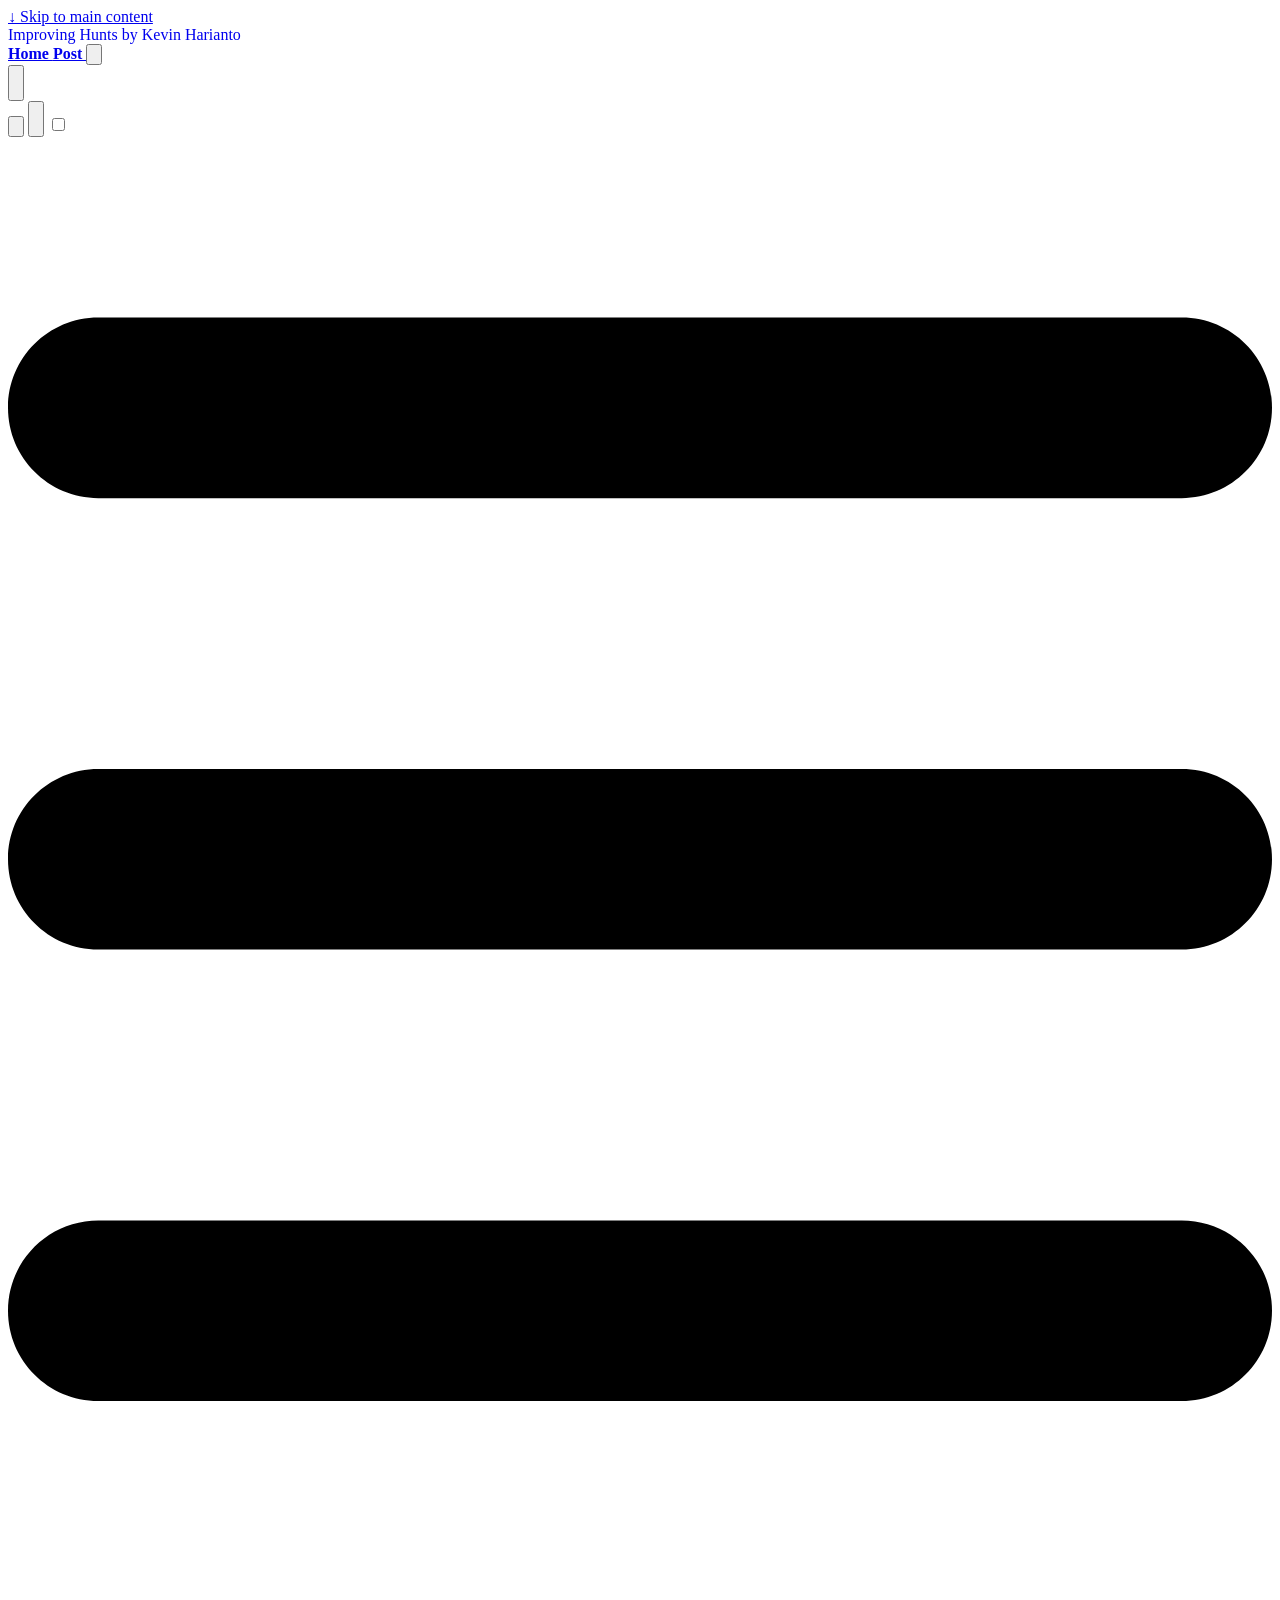
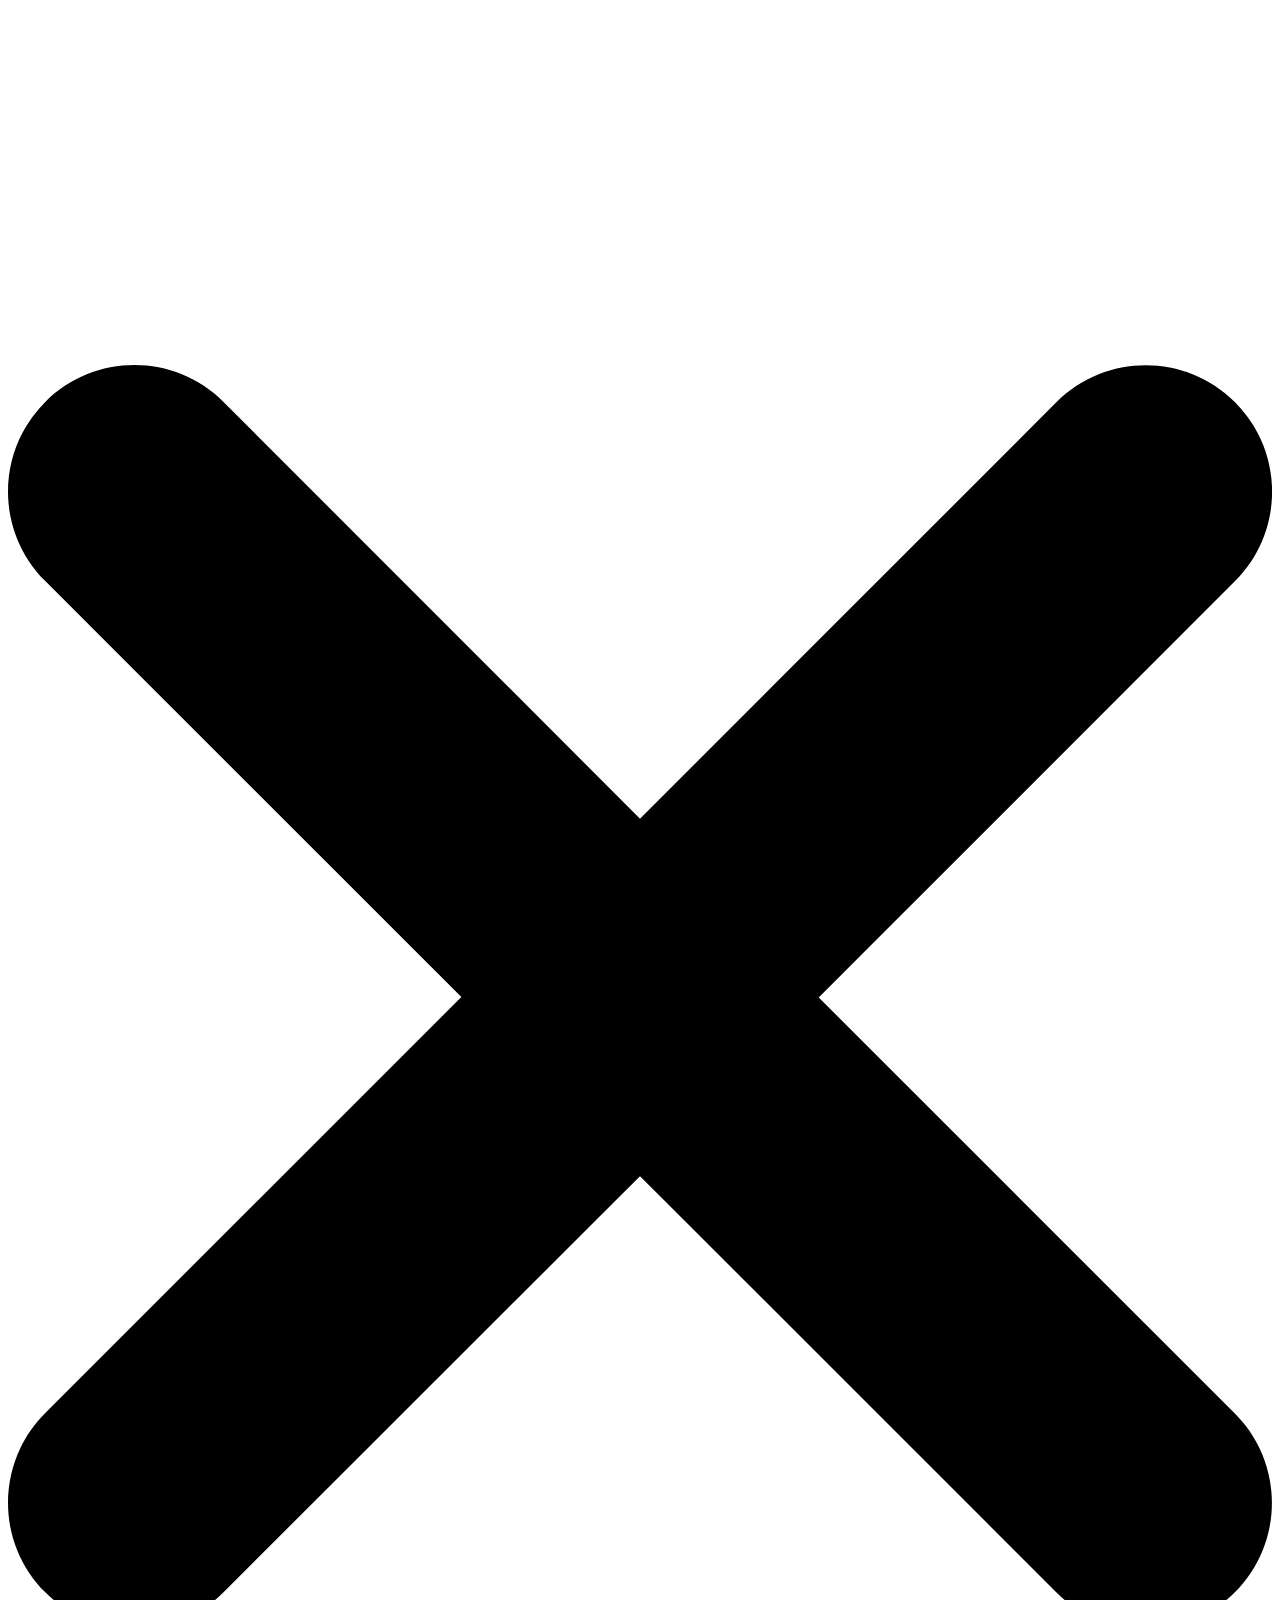
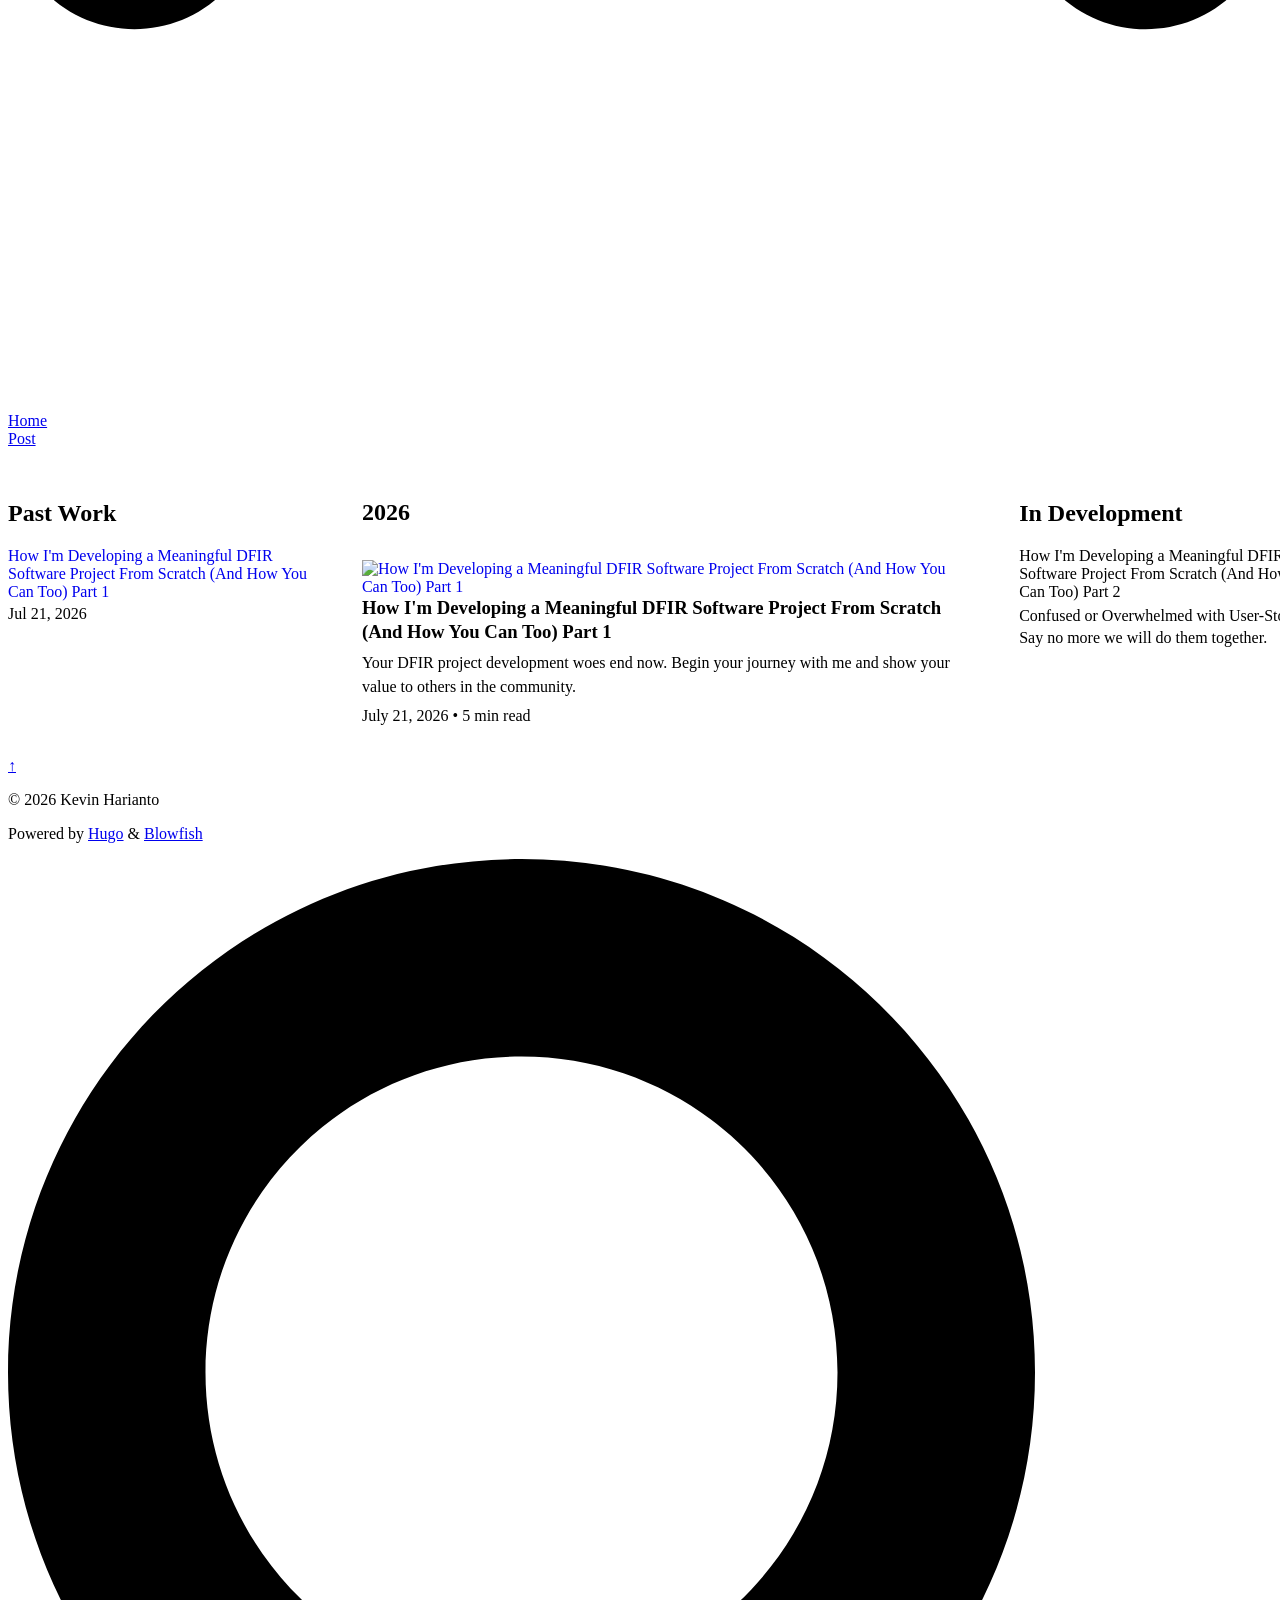
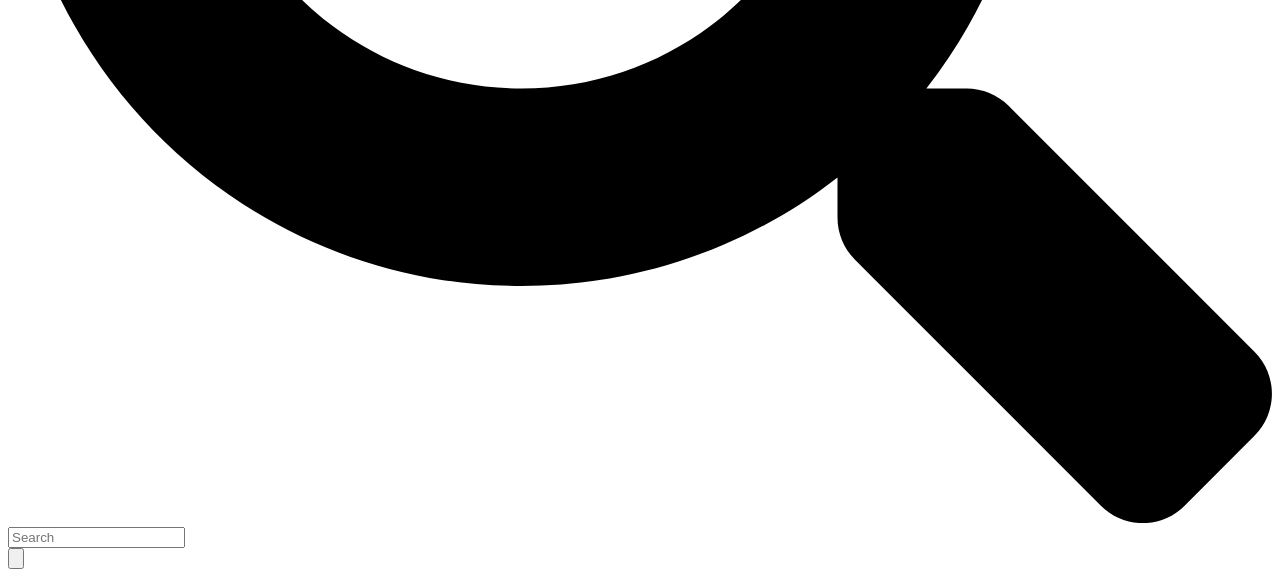
==== public/index.html @ 37e95906 "Update Hugo website source" ====
<!doctype html>
<html
  lang="en"
  dir="ltr"
  class="scroll-smooth"
  data-default-appearance="light"
  data-auto-appearance="true"><head>
	<meta name="generator" content="Hugo 0.164.0"><script src="/livereload.js?mindelay=10&amp;v=2&amp;port=1313&amp;path=livereload" data-no-instant defer></script>
  <meta charset="utf-8">
  
    <meta http-equiv="content-language" content="en">
  
  <meta name="viewport" content="width=device-width, initial-scale=1.0">
  <meta http-equiv="X-UA-Compatible" content="ie=edge">
  <meta name="theme-color">

  
  
    <title>Improving Hunts</title>
    <meta name="title" content="Improving Hunts">
  

  
  
  
  
  
    
  
    
  
    
  
  
  
  
  
  <link rel="canonical" href="http://localhost:1313/">
  
  
    
      <link rel="alternate" type="application/rss+xml" href="/index.xml" title="Improving Hunts" />
  
    
      <link rel="alternate" type="application/json" href="/index.json" title="Improving Hunts" />
  

  
  
    <meta name="author" content="Kevin Harianto">
  
  

  
  <meta property="og:url" content="http://localhost:1313/">
	<meta property="og:site_name" content="Improving Hunts">
	<meta property="og:title" content="Improving Hunts">
	<meta property="og:locale" content="en">
	<meta property="og:type" content="website">

  
	<meta name="twitter:card" content="summary">
	<meta name="twitter:title" content="Improving Hunts">

  
  
  
  
    
      
    
  
    
      
    
  
    
      
    
  
  
    
  

  
  
  
  
  
  

  

  
  
  
  
  
  
  
    
  
  
    
  
  
  <link
    type="text/css"
    rel="stylesheet"
    href="/css/main.bundle.min.381ebbc99bc17420924e8e36baef74c148674701073aff85a9050a09a89b18405ba3b7b65e472a1477c966a1a5131185886b01d9be367ed408ab94112a5791d9.css"
    integrity="sha512-OB67yZvBdCCSTo42uu90wUhnRwEHOv&#43;FqQUKCaibGEBbo7e2XkcqFHfJZqGlExGFiGsB2b42ftQIq5QRKleR2Q==">

  
  
  <script
    type="text/javascript"
    src="/js/appearance.min.764f412f07ea715415e9123a5eb5f355429502d0b760146b9bcab854bc50829dee14488594acd935dfcdc6a0fe7e6d14d7bee914ebb9272b251aa238cb52c4dd.js"
    integrity="sha512-dk9BLwfqcVQV6RI6XrXzVUKVAtC3YBRrm8q4VLxQgp3uFEiFlKzZNd/NxqD&#43;fm0U177pFOu5JyslGqI4y1LE3Q=="></script>
  


  
  
  
  
  
  
    
    <script src="/lib/zoom/zoom.min.umd.b4b722fcb5d42f34f52b30a92f3521b69f403ca9d96d0d6179eb537cb870f5d83fdf1fe836688d95d5c99fefbda4170487711006e56051fa67ea00da10521721.js" integrity="sha512-tLci/LXULzT1KzCpLzUhtp9APKnZbQ1heetTfLhw9dg/3x/oNmiNldXJn&#43;&#43;9pBcEh3EQBuVgUfpn6gDaEFIXIQ=="></script>
  

  
  
  
    
  
  
    
    
    
  
  
  
  
  
  
  
    
    <script
      defer
      type="text/javascript"
      id="script-bundle"
      src="/js/main.bundle.min.6c7b43f9c40b593e5e390623ebd29b4def2e8ee1be9808c0d766251d07ddf2e49d7222318ce52393d843ef499ea3ce1e3bcd349d2156b737de640e457d133746.js"
      integrity="sha512-bHtD&#43;cQLWT5eOQYj69KbTe8ujuG&#43;mAjA12YlHQfd8uSdciIxjOUjk9hD70meo84eO800nSFWtzfeZA5FfRM3Rg=="
      data-copy="Copy"
      data-copied="Copied"></script>
  

  
  
























  

  

  

  

  













  
  
    <link rel="apple-touch-icon" sizes="180x180" href="/apple-touch-icon.png">
    <link rel="icon" type="image/png" sizes="32x32" href="/favicon-32x32.png">
    <link rel="icon" type="image/png" sizes="16x16" href="/favicon-16x16.png">
    <link rel="manifest" href="/site.webmanifest">
  

  
  <script type="application/ld+json">
  {
    "@context": "https://schema.org",
    "@type": "WebSite",
    "@id": "http://localhost:1313/",
    "name": "Improving Hunts",
    
    "inLanguage": "en",
    "url": "http://localhost:1313/",
    
    "publisher" : {
      "@type": "Person",
      "name": "Kevin Harianto"
    }
  }
  </script>



  
  

  
  

  
  

  
  
</head>


















  
  <body class="flex flex-col h-screen m-auto leading-7 max-w-7xl px-6 sm:px-14 md:px-24 lg:px-32 text-lg bg-neutral text-neutral-900 dark:bg-neutral-800 dark:text-neutral bf-scrollbar">
    <div id="the-top" class="absolute flex self-center">
      <a
        class="px-3 py-1 text-sm -translate-y-8 rounded-b-lg bg-primary-200 focus:translate-y-0 dark:bg-neutral-600"
        href="#main-content">
        <span class="font-bold text-primary-600 pe-2 dark:text-primary-400">&darr;</span>
        Skip to main content
      </a>
    </div>
    
    
      
<style>
  header .main-menu nav a,
  header .main-menu a[href] span,
  .main-menu div.hidden.md\:flex a {
    font-weight: 800 !important;  
  }
</style>

<div class="main-menu flex items-center w-full gap-2 p-1 pl-0">
  

  
  
    <a class="flex items-baseline text-neutral-900 dark:text-neutral-100 hover:opacity-80 transition-opacity truncate min-w-0 shrink" href="/" style="text-decoration: none;">
      
      <span class="text-xl md:text-2xl font-black tracking-tight shrink-0">
        Improving Hunts
      </span>
      
      
      <span class="ml-2 text-xs md:text-sm font-normal text-neutral-500 dark:text-neutral-400 whitespace-nowrap truncate">
        by Kevin Harianto
      </span>
    </a>
  

  <div class="flex items-center ms-auto">
    <div class="hidden md:flex">
      <nav class="flex items-center gap-x-5 h-12">
  
    
      
  
    <a
      href="/"
      
      class="flex items-center bf-icon-color-hover"
      aria-label="Home"
      title="">
      
      
        <span class="text-base font-medium break-normal">
          Home
        </span>
      
    </a>
  

    
      
  
    <a
      href="/posts/"
      
      class="flex items-center bf-icon-color-hover"
      aria-label="Post"
      title="">
      
      
        <span class="text-base font-medium break-normal">
          Post
        </span>
      
    </a>
  

    
  

  

  

  
    <button
      id="search-button"
      aria-label="Search"
      class="text-base bf-icon-color-hover"
      title="Search (/)">
      <span class="relative block icon"><svg aria-hidden="true" focusable="false" data-prefix="fas" data-icon="search" class="svg-inline--fa fa-search fa-w-16" role="img" xmlns="http://www.w3.org/2000/svg" viewBox="0 0 512 512"><path fill="currentColor" d="M505 442.7L405.3 343c-4.5-4.5-10.6-7-17-7H372c27.6-35.3 44-79.7 44-128C416 93.1 322.9 0 208 0S0 93.1 0 208s93.1 208 208 208c48.3 0 92.7-16.4 128-44v16.3c0 6.4 2.5 12.5 7 17l99.7 99.7c9.4 9.4 24.6 9.4 33.9 0l28.3-28.3c9.4-9.4 9.4-24.6.1-34zM208 336c-70.7 0-128-57.2-128-128 0-70.7 57.2-128 128-128 70.7 0 128 57.2 128 128 0 70.7-57.2 128-128 128z"/></svg>
</span>
    </button>
  

  
    <div class="flex items-center">
      <button
        id="appearance-switcher"
        aria-label="Switch to dark appearance"
        type="button"
        class="text-base bf-icon-color-hover"
        title="Switch to dark appearance">
        <div class="flex items-center justify-center dark:hidden">
          <span class="relative block icon"><svg xmlns="http://www.w3.org/2000/svg" viewBox="0 0 512 512"><path fill="currentColor" d="M32 256c0-123.8 100.3-224 223.8-224c11.36 0 29.7 1.668 40.9 3.746c9.616 1.777 11.75 14.63 3.279 19.44C245 86.5 211.2 144.6 211.2 207.8c0 109.7 99.71 193 208.3 172.3c9.561-1.805 16.28 9.324 10.11 16.95C387.9 448.6 324.8 480 255.8 480C132.1 480 32 379.6 32 256z"/></svg>
</span>
        </div>
        <div class="items-center justify-center hidden dark:flex">
          <span class="relative block icon"><svg xmlns="http://www.w3.org/2000/svg" viewBox="0 0 512 512"><path fill="currentColor" d="M256 159.1c-53.02 0-95.1 42.98-95.1 95.1S202.1 351.1 256 351.1s95.1-42.98 95.1-95.1S309 159.1 256 159.1zM509.3 347L446.1 255.1l63.15-91.01c6.332-9.125 1.104-21.74-9.826-23.72l-109-19.7l-19.7-109c-1.975-10.93-14.59-16.16-23.72-9.824L256 65.89L164.1 2.736c-9.125-6.332-21.74-1.107-23.72 9.824L121.6 121.6L12.56 141.3C1.633 143.2-3.596 155.9 2.736 164.1L65.89 256l-63.15 91.01c-6.332 9.125-1.105 21.74 9.824 23.72l109 19.7l19.7 109c1.975 10.93 14.59 16.16 23.72 9.824L256 446.1l91.01 63.15c9.127 6.334 21.75 1.107 23.72-9.822l19.7-109l109-19.7C510.4 368.8 515.6 356.1 509.3 347zM256 383.1c-70.69 0-127.1-57.31-127.1-127.1c0-70.69 57.31-127.1 127.1-127.1s127.1 57.3 127.1 127.1C383.1 326.7 326.7 383.1 256 383.1z"/></svg>
</span>
        </div>
      </button>
    </div>
  
</nav>



    </div>
    <div class="flex md:hidden">
      <div class="flex items-center h-14 gap-4">
  
    <button
      id="search-button-mobile"
      aria-label="Search"
      class="flex items-center justify-center bf-icon-color-hover"
      title="Search (/)">
      <span class="relative block icon"><svg aria-hidden="true" focusable="false" data-prefix="fas" data-icon="search" class="svg-inline--fa fa-search fa-w-16" role="img" xmlns="http://www.w3.org/2000/svg" viewBox="0 0 512 512"><path fill="currentColor" d="M505 442.7L405.3 343c-4.5-4.5-10.6-7-17-7H372c27.6-35.3 44-79.7 44-128C416 93.1 322.9 0 208 0S0 93.1 0 208s93.1 208 208 208c48.3 0 92.7-16.4 128-44v16.3c0 6.4 2.5 12.5 7 17l99.7 99.7c9.4 9.4 24.6 9.4 33.9 0l28.3-28.3c9.4-9.4 9.4-24.6.1-34zM208 336c-70.7 0-128-57.2-128-128 0-70.7 57.2-128 128-128 70.7 0 128 57.2 128 128 0 70.7-57.2 128-128 128z"/></svg>
</span>
    </button>
  

  
    <button
      id="appearance-switcher-mobile"
      type="button"
      aria-label="Switch to dark appearance"
      title="Switch to dark appearance"
      class="flex items-center justify-center text-neutral-900 hover:text-primary-600 dark:text-neutral-200 dark:hover:text-primary-400">
      <div class="dark:hidden">
        <span class="relative block icon"><svg xmlns="http://www.w3.org/2000/svg" viewBox="0 0 512 512"><path fill="currentColor" d="M32 256c0-123.8 100.3-224 223.8-224c11.36 0 29.7 1.668 40.9 3.746c9.616 1.777 11.75 14.63 3.279 19.44C245 86.5 211.2 144.6 211.2 207.8c0 109.7 99.71 193 208.3 172.3c9.561-1.805 16.28 9.324 10.11 16.95C387.9 448.6 324.8 480 255.8 480C132.1 480 32 379.6 32 256z"/></svg>
</span>
      </div>
      <div class="hidden dark:block">
        <span class="relative block icon"><svg xmlns="http://www.w3.org/2000/svg" viewBox="0 0 512 512"><path fill="currentColor" d="M256 159.1c-53.02 0-95.1 42.98-95.1 95.1S202.1 351.1 256 351.1s95.1-42.98 95.1-95.1S309 159.1 256 159.1zM509.3 347L446.1 255.1l63.15-91.01c6.332-9.125 1.104-21.74-9.826-23.72l-109-19.7l-19.7-109c-1.975-10.93-14.59-16.16-23.72-9.824L256 65.89L164.1 2.736c-9.125-6.332-21.74-1.107-23.72 9.824L121.6 121.6L12.56 141.3C1.633 143.2-3.596 155.9 2.736 164.1L65.89 256l-63.15 91.01c-6.332 9.125-1.105 21.74 9.824 23.72l109 19.7l19.7 109c1.975 10.93 14.59 16.16 23.72 9.824L256 446.1l91.01 63.15c9.127 6.334 21.75 1.107 23.72-9.822l19.7-109l109-19.7C510.4 368.8 515.6 356.1 509.3 347zM256 383.1c-70.69 0-127.1-57.31-127.1-127.1c0-70.69 57.31-127.1 127.1-127.1s127.1 57.3 127.1 127.1C383.1 326.7 326.7 383.1 256 383.1z"/></svg>
</span>
      </div>
    </button>
  

  
    <input type="checkbox" id="mobile-menu-toggle" autocomplete="off" class="hidden peer">
    <label for="mobile-menu-toggle" class="flex items-center justify-center cursor-pointer bf-icon-color-hover">
      <span class="relative block icon"><svg xmlns="http://www.w3.org/2000/svg" viewBox="0 0 448 512"><path fill="currentColor" d="M0 96C0 78.33 14.33 64 32 64H416C433.7 64 448 78.33 448 96C448 113.7 433.7 128 416 128H32C14.33 128 0 113.7 0 96zM0 256C0 238.3 14.33 224 32 224H416C433.7 224 448 238.3 448 256C448 273.7 433.7 288 416 288H32C14.33 288 0 273.7 0 256zM416 448H32C14.33 448 0 433.7 0 416C0 398.3 14.33 384 32 384H416C433.7 384 448 398.3 448 416C448 433.7 433.7 448 416 448z"/></svg>
</span>
    </label>

    <div
      role="dialog"
      aria-modal="true"
      style="scrollbar-gutter: stable;"
      class="fixed inset-0 z-50 invisible overflow-y-auto px-6 py-20 opacity-0 transition-[opacity,visibility] duration-300 peer-checked:visible peer-checked:opacity-100 bg-neutral-50/97 dark:bg-neutral-900/99
      bf-scrollbar">
      <label
        for="mobile-menu-toggle"
        class="fixed end-8 top-5 flex items-center justify-center z-50 h-12 w-12 cursor-pointer select-none rounded-full bf-icon-color-hover border bf-border-color bf-border-color-hover bg-neutral-50 dark:bg-neutral-900">
        <span class="relative block icon"><svg xmlns="http://www.w3.org/2000/svg" viewBox="0 0 320 512"><path fill="currentColor" d="M310.6 361.4c12.5 12.5 12.5 32.75 0 45.25C304.4 412.9 296.2 416 288 416s-16.38-3.125-22.62-9.375L160 301.3L54.63 406.6C48.38 412.9 40.19 416 32 416S15.63 412.9 9.375 406.6c-12.5-12.5-12.5-32.75 0-45.25l105.4-105.4L9.375 150.6c-12.5-12.5-12.5-32.75 0-45.25s32.75-12.5 45.25 0L160 210.8l105.4-105.4c12.5-12.5 32.75-12.5 45.25 0s12.5 32.75 0 45.25l-105.4 105.4L310.6 361.4z"/></svg>
</span>
      </label>
      <nav class="mx-auto max-w-md space-y-6">
        
  
    
    <div class="px-2">
      <a
        href="/"
        aria-label="Home"
        
        class="flex items-center gap-4 group bf-icon-color-hover text-neutral-700 dark:text-neutral-200">
        
        <span title="" class="text-2xl font-bold tracking-tight">
          Home
        </span>
        
      </a>

      
    </div>
  
    
    <div class="px-2">
      <a
        href="/posts/"
        aria-label="Post"
        
        class="flex items-center gap-4 group bf-icon-color-hover text-neutral-700 dark:text-neutral-200">
        
        <span title="" class="text-2xl font-bold tracking-tight">
          Post
        </span>
        
      </a>

      
    </div>
  

        
  

        
  

      </nav>
    </div>
  
</div>







    </div>
  </div>
</div>




    
    <div class="relative flex flex-col grow">
      <main id="main-content" class="grow">
        


<div style="display: grid; grid-template-columns: 24% 48% 24%; gap: 4%; width: 100%; margin-top: 2rem; align-items: start;">

  
  <aside>
    <h2 class="text-xs font-bold uppercase tracking-wider text-neutral-500 dark:text-neutral-400 mb-4">
      Past Work
    </h2>

    <div class="space-y-4">
      

      
        <div class="border-b pb-2 dark:border-neutral-700">
          <a href="http://localhost:1313/posts/how-im-developing-a-meaningful-dfir-software-project-from-scratch-and-how-you-can-too-part-1/" class="font-semibold hover:text-primary-500" style="text-decoration: none;">
            How I&#39;m Developing a Meaningful DFIR Software Project From Scratch (And How You Can Too) Part 1
          </a>

          <p class="text-sm text-neutral-500" style="margin-top:0.25rem;">
            Jul 21, 2026
          </p>
        </div>

      
    </div>
  </aside>



  
  <main style="width:100%; max-width:100%;">

    

    

      <div>

        
        <div class="mb-4" style="height:auto; display:flex; align-items:center;">
          <h2 class="text-2xl font-bold text-neutral-800 dark:text-neutral-200 m-0 p-0" style="line-height:1;">
            2026
          </h2>
        </div>

        
        <div class="space-y-8" style="margin-top:1rem;">

          

            <article class="prose dark:prose-invert"
                     style="margin-bottom:2rem; max-width:100%;">

              
              
              
              
                <a href="http://localhost:1313/posts/how-im-developing-a-meaningful-dfir-software-project-from-scratch-and-how-you-can-too-part-1/" style="text-decoration:none;">
                  <img
                    src="/images/Pasted%20image%2020260721031637.png"
                    alt="How I&#39;m Developing a Meaningful DFIR Software Project From Scratch (And How You Can Too) Part 1"
                    class="w-full rounded-lg object-cover mb-4"
                    style="aspect-ratio:16/9;">
                </a>
              

              
              <h3 class="text-xl md:text-2xl font-extrabold"
                  style="margin-top:0; margin-bottom:0.4rem; line-height:1.3;">

                <a href="http://localhost:1313/posts/how-im-developing-a-meaningful-dfir-software-project-from-scratch-and-how-you-can-too-part-1/"
                   class="hover:text-primary-500"
                   style="text-decoration:none; color:inherit;">

                  How I&#39;m Developing a Meaningful DFIR Software Project From Scratch (And How You Can Too) Part 1

                </a>

              </h3>

              
              
                <p class="text-sm md:text-base text-neutral-600 dark:text-neutral-400"
                   style="margin-top:0.25rem; margin-bottom:0.5rem; line-height:1.5;">

                  Your DFIR project development woes end now. Begin your journey with me and show your value to others in the community.

                </p>
              

              
              <div class="text-xs text-neutral-400 dark:text-neutral-500 space-x-2"
                   style="margin-top:0.5rem;">

                <span>July 21, 2026</span>

                
                  <span>•</span>
                  <span>5 min read</span>
                

              </div>

            </article>

          

        </div>

      </div>

    

  </main>



  
  <aside>

    <h2 class="text-xs font-bold uppercase tracking-wider text-neutral-500 dark:text-neutral-400 mb-4">
      In Development
    </h2>

    <div class="space-y-4">

      
      

        <div class="border-b pb-2 dark:border-neutral-700">

          <span class="font-semibold text-neutral-800 dark:text-neutral-200 block">
            How I&#39;m Developing a Meaningful DFIR Software Project From Scratch (And How You Can Too) Part 2
          </span>

          
            <p class="text-xs text-neutral-500 dark:text-neutral-400"
               style="margin-top:0.25rem; margin-bottom:0.25rem; line-height:1.4;">

              Confused or Overwhelmed with User-Stories? Say no more we will do them together.

            </p>
          

        </div>

      

    </div>

  </aside>

</div>


        


  






<div
  id="scroll-to-top"
  class="fixed bottom-6 end-6 z-50 transform translate-y-4 opacity-0 duration-200">
  <a
    href="#the-top"
    class="pointer-events-auto flex h-12 w-12 items-center justify-center rounded-full bg-neutral/50 text-xl text-neutral-700 hover:text-primary-600 dark:bg-neutral-800/50 dark:text-neutral dark:hover:text-primary-400"
    aria-label="Scroll to top"
    title="Scroll to top">
    &uarr;
  </a>
</div>

      </main><footer id="site-footer" class="py-10 print:hidden">
  
  
    
  
  <div class="flex items-center justify-between">
    
    
      <p class="text-sm text-neutral-500 dark:text-neutral-400">
          &copy;
          2026
          Kevin Harianto
      </p>
    

    
    
      <p class="text-xs text-neutral-500 dark:text-neutral-400">
        
        
        Powered by <a class="hover:underline hover:decoration-primary-400 hover:text-primary-500"
          href="https://gohugo.io/" target="_blank" rel="noopener noreferrer">Hugo</a> &amp; <a class="hover:underline hover:decoration-primary-400 hover:text-primary-500"
          href="https://blowfish.page/" target="_blank" rel="noopener noreferrer">Blowfish</a>
      </p>
    
  </div>
  
    <script>
      mediumZoom(document.querySelectorAll("img:not(.nozoom)"), {
        margin: 24,
        background: "rgba(0,0,0,0.5)",
        scrollOffset: 0,
      });
    </script>
  
  
  
</footer>
<div
  id="search-wrapper"
  class="invisible fixed inset-0 flex h-screen w-screen cursor-default flex-col bg-neutral-500/50 p-4 backdrop-blur-sm dark:bg-neutral-900/50 sm:p-6 md:p-[10vh] lg:p-[12vh] z-500"
  data-url="/">
  <div
    id="search-modal"
    class="flex flex-col w-full max-w-3xl min-h-0 mx-auto border rounded-md shadow-lg top-20 border-neutral-200 bg-neutral dark:border-neutral-700 dark:bg-neutral-800">
    <header class="relative z-10 flex items-center justify-between flex-none px-2">
      <form class="flex items-center flex-auto min-w-0">
        <div class="flex items-center justify-center w-8 h-8 text-neutral-400">
          <span class="relative block icon"><svg aria-hidden="true" focusable="false" data-prefix="fas" data-icon="search" class="svg-inline--fa fa-search fa-w-16" role="img" xmlns="http://www.w3.org/2000/svg" viewBox="0 0 512 512"><path fill="currentColor" d="M505 442.7L405.3 343c-4.5-4.5-10.6-7-17-7H372c27.6-35.3 44-79.7 44-128C416 93.1 322.9 0 208 0S0 93.1 0 208s93.1 208 208 208c48.3 0 92.7-16.4 128-44v16.3c0 6.4 2.5 12.5 7 17l99.7 99.7c9.4 9.4 24.6 9.4 33.9 0l28.3-28.3c9.4-9.4 9.4-24.6.1-34zM208 336c-70.7 0-128-57.2-128-128 0-70.7 57.2-128 128-128 70.7 0 128 57.2 128 128 0 70.7-57.2 128-128 128z"/></svg>
</span>
        </div>
        <input
          type="search"
          id="search-query"
          class="flex flex-auto h-12 mx-1 bg-transparent appearance-none focus:outline-dotted focus:outline-2 focus:outline-transparent"
          placeholder="Search"
          tabindex="0">
      </form>
      <button
        id="close-search-button"
        class="flex items-center justify-center w-8 h-8 text-neutral-700 hover:text-primary-600 dark:text-neutral dark:hover:text-primary-400"
        title="Close (Esc)">
        <span class="relative block icon"><svg xmlns="http://www.w3.org/2000/svg" viewBox="0 0 320 512"><path fill="currentColor" d="M310.6 361.4c12.5 12.5 12.5 32.75 0 45.25C304.4 412.9 296.2 416 288 416s-16.38-3.125-22.62-9.375L160 301.3L54.63 406.6C48.38 412.9 40.19 416 32 416S15.63 412.9 9.375 406.6c-12.5-12.5-12.5-32.75 0-45.25l105.4-105.4L9.375 150.6c-12.5-12.5-12.5-32.75 0-45.25s32.75-12.5 45.25 0L160 210.8l105.4-105.4c12.5-12.5 32.75-12.5 45.25 0s12.5 32.75 0 45.25l-105.4 105.4L310.6 361.4z"/></svg>
</span>
      </button>
    </header>
    <section class="flex-auto px-2 overflow-auto">
      <ul id="search-results">
        
      </ul>
    </section>
  </div>
</div>

    </div>
  </body>
  
</html>
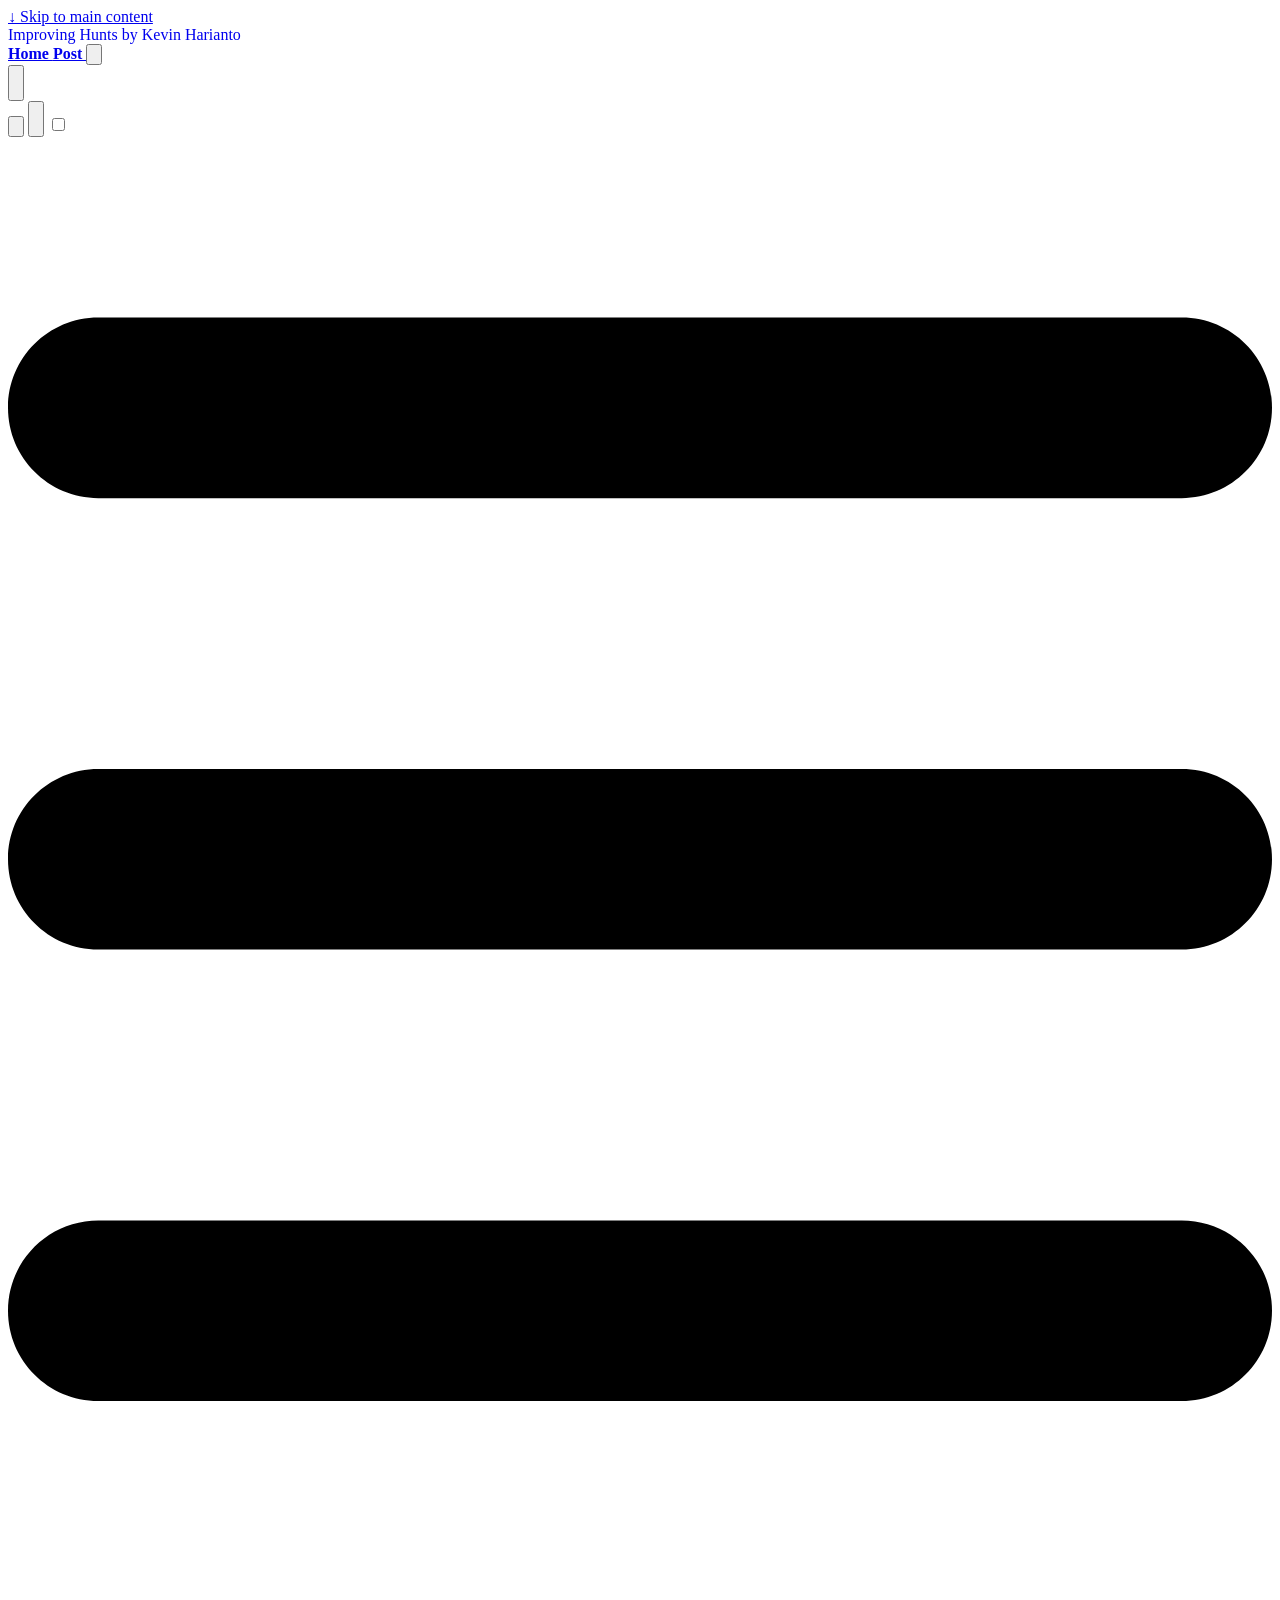
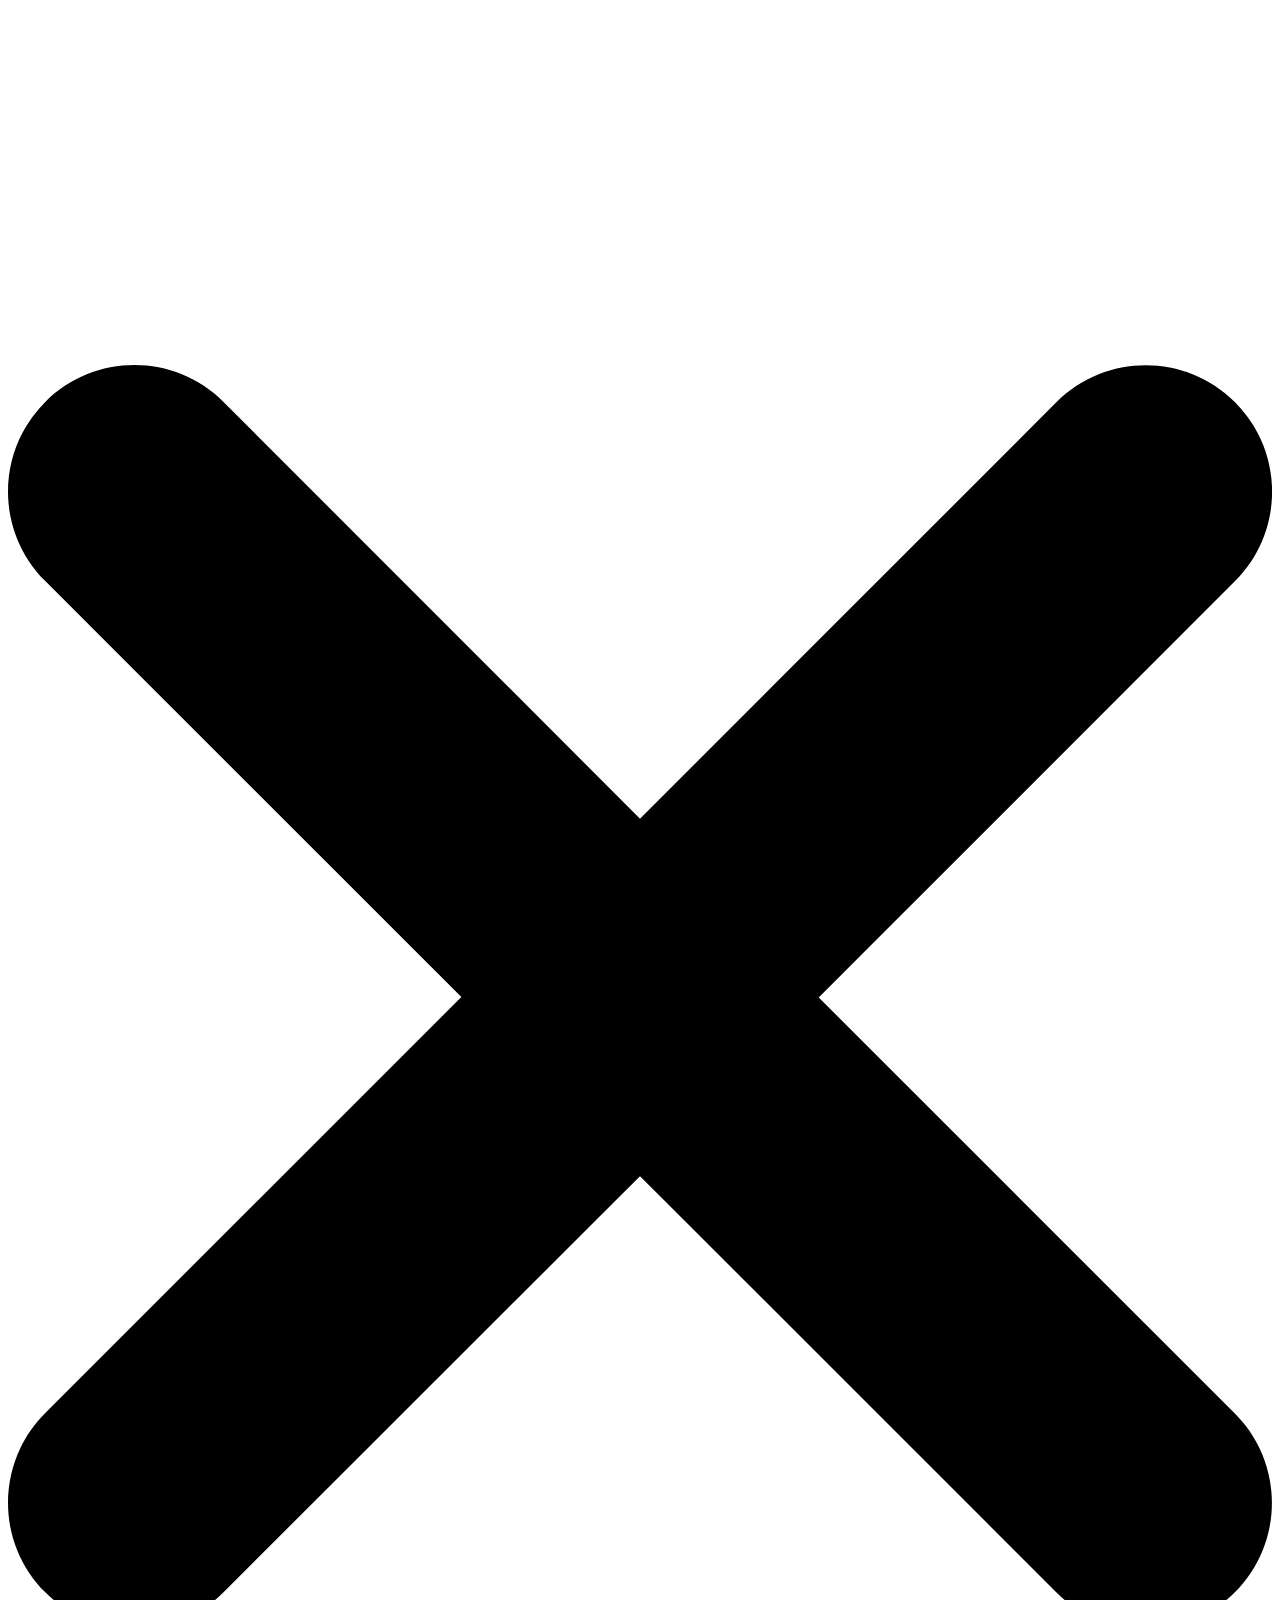
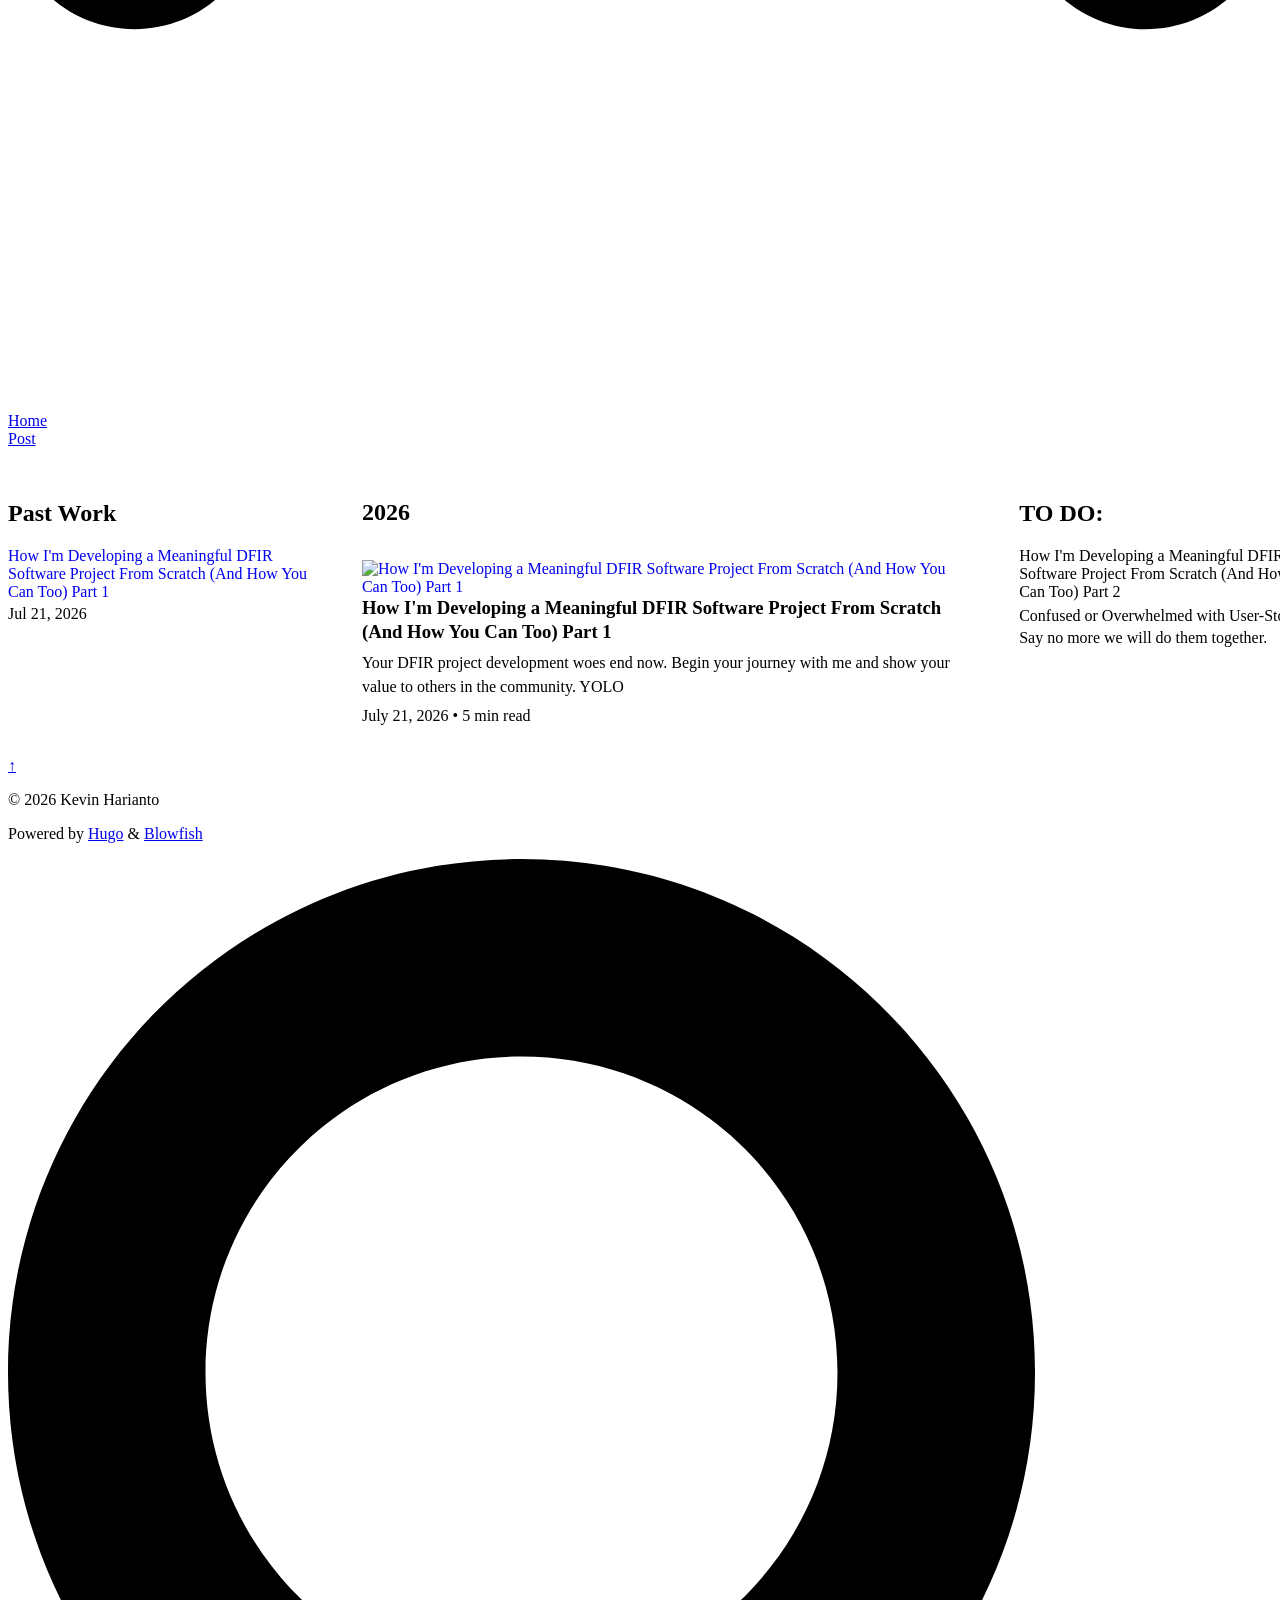
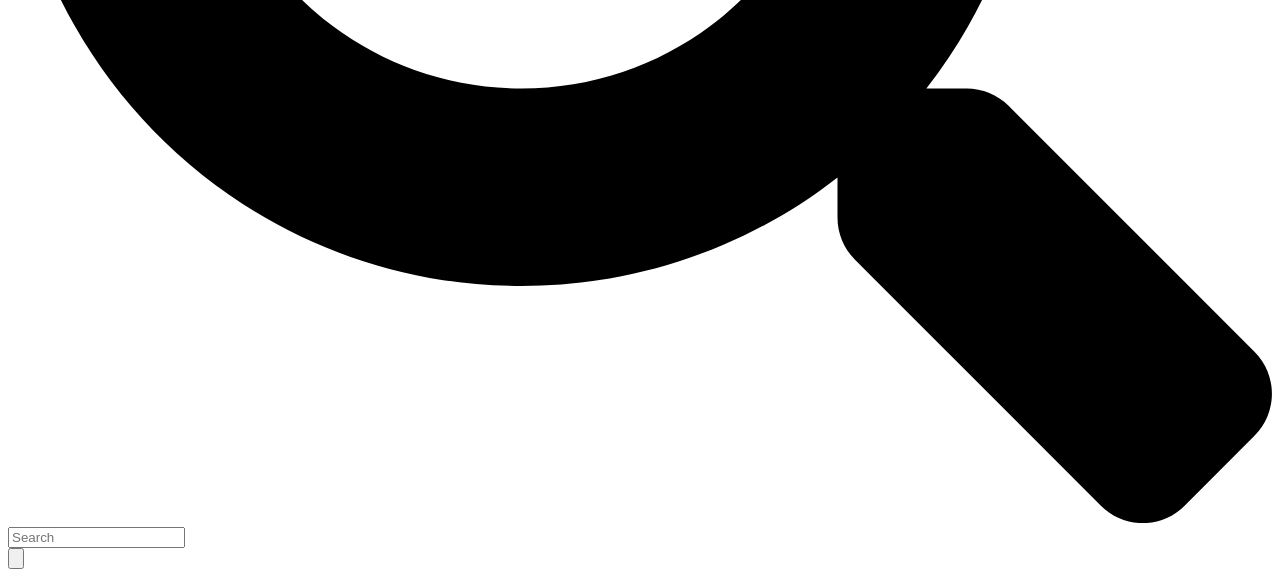
==== commit 63277559: "chore: regenerate HTML from markdown [skip ci]" ====
--- a/public/index.html
+++ b/public/index.html
@@ -1,757 +1,17 @@
-<!doctype html>
-<html
-  lang="en"
-  dir="ltr"
-  class="scroll-smooth"
-  data-default-appearance="light"
-  data-auto-appearance="true"><head>
-	<meta name="generator" content="Hugo 0.164.0"><script src="/livereload.js?mindelay=10&amp;v=2&amp;port=1313&amp;path=livereload" data-no-instant defer></script>
-  <meta charset="utf-8">
-  
-    <meta http-equiv="content-language" content="en">
-  
-  <meta name="viewport" content="width=device-width, initial-scale=1.0">
-  <meta http-equiv="X-UA-Compatible" content="ie=edge">
-  <meta name="theme-color">
-
-  
-  
-    <title>Improving Hunts</title>
-    <meta name="title" content="Improving Hunts">
-  
-
-  
-  
-  
-  
-  
-    
-  
-    
-  
-    
-  
-  
-  
-  
-  
-  <link rel="canonical" href="http://localhost:1313/">
-  
-  
-    
-      <link rel="alternate" type="application/rss+xml" href="/index.xml" title="Improving Hunts" />
-  
-    
-      <link rel="alternate" type="application/json" href="/index.json" title="Improving Hunts" />
-  
-
-  
-  
-    <meta name="author" content="Kevin Harianto">
-  
-  
-
-  
-  <meta property="og:url" content="http://localhost:1313/">
-	<meta property="og:site_name" content="Improving Hunts">
-	<meta property="og:title" content="Improving Hunts">
-	<meta property="og:locale" content="en">
-	<meta property="og:type" content="website">
-
-  
-	<meta name="twitter:card" content="summary">
-	<meta name="twitter:title" content="Improving Hunts">
-
-  
-  
-  
-  
-    
-      
-    
-  
-    
-      
-    
-  
-    
-      
-    
-  
-  
-    
-  
-
-  
-  
-  
-  
-  
-  
-
-  
-
-  
-  
-  
-  
-  
-  
-  
-    
-  
-  
-    
-  
-  
-  <link
-    type="text/css"
-    rel="stylesheet"
-    href="/css/main.bundle.min.381ebbc99bc17420924e8e36baef74c148674701073aff85a9050a09a89b18405ba3b7b65e472a1477c966a1a5131185886b01d9be367ed408ab94112a5791d9.css"
-    integrity="sha512-OB67yZvBdCCSTo42uu90wUhnRwEHOv&#43;FqQUKCaibGEBbo7e2XkcqFHfJZqGlExGFiGsB2b42ftQIq5QRKleR2Q==">
-
-  
-  
-  <script
-    type="text/javascript"
-    src="/js/appearance.min.764f412f07ea715415e9123a5eb5f355429502d0b760146b9bcab854bc50829dee14488594acd935dfcdc6a0fe7e6d14d7bee914ebb9272b251aa238cb52c4dd.js"
-    integrity="sha512-dk9BLwfqcVQV6RI6XrXzVUKVAtC3YBRrm8q4VLxQgp3uFEiFlKzZNd/NxqD&#43;fm0U177pFOu5JyslGqI4y1LE3Q=="></script>
-  
-
-
-  
-  
-  
-  
-  
-  
-    
-    <script src="/lib/zoom/zoom.min.umd.b4b722fcb5d42f34f52b30a92f3521b69f403ca9d96d0d6179eb537cb870f5d83fdf1fe836688d95d5c99fefbda4170487711006e56051fa67ea00da10521721.js" integrity="sha512-tLci/LXULzT1KzCpLzUhtp9APKnZbQ1heetTfLhw9dg/3x/oNmiNldXJn&#43;&#43;9pBcEh3EQBuVgUfpn6gDaEFIXIQ=="></script>
-  
-
-  
-  
-  
-    
-  
-  
-    
-    
-    
-  
-  
-  
-  
-  
-  
-  
-    
-    <script
-      defer
-      type="text/javascript"
-      id="script-bundle"
-      src="/js/main.bundle.min.6c7b43f9c40b593e5e390623ebd29b4def2e8ee1be9808c0d766251d07ddf2e49d7222318ce52393d843ef499ea3ce1e3bcd349d2156b737de640e457d133746.js"
-      integrity="sha512-bHtD&#43;cQLWT5eOQYj69KbTe8ujuG&#43;mAjA12YlHQfd8uSdciIxjOUjk9hD70meo84eO800nSFWtzfeZA5FfRM3Rg=="
-      data-copy="Copy"
-      data-copied="Copied"></script>
-  
-
-  
-  
-
-
-
-
-
-
-
-
-
-
-
-
-
-
-
-
-
-
-
-
-
-
-
-
-  
-
-  
-
-  
-
-  
-
-  
-
-
-
-
-
-
-
-
-
-
-
-
-
-  
-  
-    <link rel="apple-touch-icon" sizes="180x180" href="/apple-touch-icon.png">
-    <link rel="icon" type="image/png" sizes="32x32" href="/favicon-32x32.png">
-    <link rel="icon" type="image/png" sizes="16x16" href="/favicon-16x16.png">
-    <link rel="manifest" href="/site.webmanifest">
-  
-
-  
-  <script type="application/ld+json">
-  {
-    "@context": "https://schema.org",
-    "@type": "WebSite",
-    "@id": "http://localhost:1313/",
-    "name": "Improving Hunts",
-    
-    "inLanguage": "en",
-    "url": "http://localhost:1313/",
-    
-    "publisher" : {
-      "@type": "Person",
-      "name": "Kevin Harianto"
-    }
-  }
-  </script>
-
-
-
-  
-  
-
-  
-  
-
-  
-  
-
-  
-  
-</head>
-
-
-
-
-
-
-
-
-
-
-
-
-
-
-
-
-
-
-  
-  <body class="flex flex-col h-screen m-auto leading-7 max-w-7xl px-6 sm:px-14 md:px-24 lg:px-32 text-lg bg-neutral text-neutral-900 dark:bg-neutral-800 dark:text-neutral bf-scrollbar">
-    <div id="the-top" class="absolute flex self-center">
-      <a
-        class="px-3 py-1 text-sm -translate-y-8 rounded-b-lg bg-primary-200 focus:translate-y-0 dark:bg-neutral-600"
-        href="#main-content">
-        <span class="font-bold text-primary-600 pe-2 dark:text-primary-400">&darr;</span>
-        Skip to main content
-      </a>
-    </div>
-    
-    
-      
-<style>
-  header .main-menu nav a,
-  header .main-menu a[href] span,
-  .main-menu div.hidden.md\:flex a {
-    font-weight: 800 !important;  
-  }
-</style>
-
-<div class="main-menu flex items-center w-full gap-2 p-1 pl-0">
-  
-
-  
-  
-    <a class="flex items-baseline text-neutral-900 dark:text-neutral-100 hover:opacity-80 transition-opacity truncate min-w-0 shrink" href="/" style="text-decoration: none;">
-      
-      <span class="text-xl md:text-2xl font-black tracking-tight shrink-0">
-        Improving Hunts
-      </span>
-      
-      
-      <span class="ml-2 text-xs md:text-sm font-normal text-neutral-500 dark:text-neutral-400 whitespace-nowrap truncate">
-        by Kevin Harianto
-      </span>
-    </a>
-  
-
-  <div class="flex items-center ms-auto">
-    <div class="hidden md:flex">
-      <nav class="flex items-center gap-x-5 h-12">
-  
-    
-      
-  
-    <a
-      href="/"
-      
-      class="flex items-center bf-icon-color-hover"
-      aria-label="Home"
-      title="">
-      
-      
-        <span class="text-base font-medium break-normal">
-          Home
-        </span>
-      
-    </a>
-  
-
-    
-      
-  
-    <a
-      href="/posts/"
-      
-      class="flex items-center bf-icon-color-hover"
-      aria-label="Post"
-      title="">
-      
-      
-        <span class="text-base font-medium break-normal">
-          Post
-        </span>
-      
-    </a>
-  
-
-    
-  
-
-  
-
-  
-
-  
-    <button
-      id="search-button"
-      aria-label="Search"
-      class="text-base bf-icon-color-hover"
-      title="Search (/)">
-      <span class="relative block icon"><svg aria-hidden="true" focusable="false" data-prefix="fas" data-icon="search" class="svg-inline--fa fa-search fa-w-16" role="img" xmlns="http://www.w3.org/2000/svg" viewBox="0 0 512 512"><path fill="currentColor" d="M505 442.7L405.3 343c-4.5-4.5-10.6-7-17-7H372c27.6-35.3 44-79.7 44-128C416 93.1 322.9 0 208 0S0 93.1 0 208s93.1 208 208 208c48.3 0 92.7-16.4 128-44v16.3c0 6.4 2.5 12.5 7 17l99.7 99.7c9.4 9.4 24.6 9.4 33.9 0l28.3-28.3c9.4-9.4 9.4-24.6.1-34zM208 336c-70.7 0-128-57.2-128-128 0-70.7 57.2-128 128-128 70.7 0 128 57.2 128 128 0 70.7-57.2 128-128 128z"/></svg>
-</span>
-    </button>
-  
-
-  
-    <div class="flex items-center">
-      <button
-        id="appearance-switcher"
-        aria-label="Switch to dark appearance"
-        type="button"
-        class="text-base bf-icon-color-hover"
-        title="Switch to dark appearance">
-        <div class="flex items-center justify-center dark:hidden">
-          <span class="relative block icon"><svg xmlns="http://www.w3.org/2000/svg" viewBox="0 0 512 512"><path fill="currentColor" d="M32 256c0-123.8 100.3-224 223.8-224c11.36 0 29.7 1.668 40.9 3.746c9.616 1.777 11.75 14.63 3.279 19.44C245 86.5 211.2 144.6 211.2 207.8c0 109.7 99.71 193 208.3 172.3c9.561-1.805 16.28 9.324 10.11 16.95C387.9 448.6 324.8 480 255.8 480C132.1 480 32 379.6 32 256z"/></svg>
-</span>
-        </div>
-        <div class="items-center justify-center hidden dark:flex">
-          <span class="relative block icon"><svg xmlns="http://www.w3.org/2000/svg" viewBox="0 0 512 512"><path fill="currentColor" d="M256 159.1c-53.02 0-95.1 42.98-95.1 95.1S202.1 351.1 256 351.1s95.1-42.98 95.1-95.1S309 159.1 256 159.1zM509.3 347L446.1 255.1l63.15-91.01c6.332-9.125 1.104-21.74-9.826-23.72l-109-19.7l-19.7-109c-1.975-10.93-14.59-16.16-23.72-9.824L256 65.89L164.1 2.736c-9.125-6.332-21.74-1.107-23.72 9.824L121.6 121.6L12.56 141.3C1.633 143.2-3.596 155.9 2.736 164.1L65.89 256l-63.15 91.01c-6.332 9.125-1.105 21.74 9.824 23.72l109 19.7l19.7 109c1.975 10.93 14.59 16.16 23.72 9.824L256 446.1l91.01 63.15c9.127 6.334 21.75 1.107 23.72-9.822l19.7-109l109-19.7C510.4 368.8 515.6 356.1 509.3 347zM256 383.1c-70.69 0-127.1-57.31-127.1-127.1c0-70.69 57.31-127.1 127.1-127.1s127.1 57.3 127.1 127.1C383.1 326.7 326.7 383.1 256 383.1z"/></svg>
-</span>
-        </div>
-      </button>
-    </div>
-  
-</nav>
-
-
-
-    </div>
-    <div class="flex md:hidden">
-      <div class="flex items-center h-14 gap-4">
-  
-    <button
-      id="search-button-mobile"
-      aria-label="Search"
-      class="flex items-center justify-center bf-icon-color-hover"
-      title="Search (/)">
-      <span class="relative block icon"><svg aria-hidden="true" focusable="false" data-prefix="fas" data-icon="search" class="svg-inline--fa fa-search fa-w-16" role="img" xmlns="http://www.w3.org/2000/svg" viewBox="0 0 512 512"><path fill="currentColor" d="M505 442.7L405.3 343c-4.5-4.5-10.6-7-17-7H372c27.6-35.3 44-79.7 44-128C416 93.1 322.9 0 208 0S0 93.1 0 208s93.1 208 208 208c48.3 0 92.7-16.4 128-44v16.3c0 6.4 2.5 12.5 7 17l99.7 99.7c9.4 9.4 24.6 9.4 33.9 0l28.3-28.3c9.4-9.4 9.4-24.6.1-34zM208 336c-70.7 0-128-57.2-128-128 0-70.7 57.2-128 128-128 70.7 0 128 57.2 128 128 0 70.7-57.2 128-128 128z"/></svg>
-</span>
-    </button>
-  
-
-  
-    <button
-      id="appearance-switcher-mobile"
-      type="button"
-      aria-label="Switch to dark appearance"
-      title="Switch to dark appearance"
-      class="flex items-center justify-center text-neutral-900 hover:text-primary-600 dark:text-neutral-200 dark:hover:text-primary-400">
-      <div class="dark:hidden">
-        <span class="relative block icon"><svg xmlns="http://www.w3.org/2000/svg" viewBox="0 0 512 512"><path fill="currentColor" d="M32 256c0-123.8 100.3-224 223.8-224c11.36 0 29.7 1.668 40.9 3.746c9.616 1.777 11.75 14.63 3.279 19.44C245 86.5 211.2 144.6 211.2 207.8c0 109.7 99.71 193 208.3 172.3c9.561-1.805 16.28 9.324 10.11 16.95C387.9 448.6 324.8 480 255.8 480C132.1 480 32 379.6 32 256z"/></svg>
-</span>
-      </div>
-      <div class="hidden dark:block">
-        <span class="relative block icon"><svg xmlns="http://www.w3.org/2000/svg" viewBox="0 0 512 512"><path fill="currentColor" d="M256 159.1c-53.02 0-95.1 42.98-95.1 95.1S202.1 351.1 256 351.1s95.1-42.98 95.1-95.1S309 159.1 256 159.1zM509.3 347L446.1 255.1l63.15-91.01c6.332-9.125 1.104-21.74-9.826-23.72l-109-19.7l-19.7-109c-1.975-10.93-14.59-16.16-23.72-9.824L256 65.89L164.1 2.736c-9.125-6.332-21.74-1.107-23.72 9.824L121.6 121.6L12.56 141.3C1.633 143.2-3.596 155.9 2.736 164.1L65.89 256l-63.15 91.01c-6.332 9.125-1.105 21.74 9.824 23.72l109 19.7l19.7 109c1.975 10.93 14.59 16.16 23.72 9.824L256 446.1l91.01 63.15c9.127 6.334 21.75 1.107 23.72-9.822l19.7-109l109-19.7C510.4 368.8 515.6 356.1 509.3 347zM256 383.1c-70.69 0-127.1-57.31-127.1-127.1c0-70.69 57.31-127.1 127.1-127.1s127.1 57.3 127.1 127.1C383.1 326.7 326.7 383.1 256 383.1z"/></svg>
-</span>
-      </div>
-    </button>
-  
-
-  
-    <input type="checkbox" id="mobile-menu-toggle" autocomplete="off" class="hidden peer">
-    <label for="mobile-menu-toggle" class="flex items-center justify-center cursor-pointer bf-icon-color-hover">
-      <span class="relative block icon"><svg xmlns="http://www.w3.org/2000/svg" viewBox="0 0 448 512"><path fill="currentColor" d="M0 96C0 78.33 14.33 64 32 64H416C433.7 64 448 78.33 448 96C448 113.7 433.7 128 416 128H32C14.33 128 0 113.7 0 96zM0 256C0 238.3 14.33 224 32 224H416C433.7 224 448 238.3 448 256C448 273.7 433.7 288 416 288H32C14.33 288 0 273.7 0 256zM416 448H32C14.33 448 0 433.7 0 416C0 398.3 14.33 384 32 384H416C433.7 384 448 398.3 448 416C448 433.7 433.7 448 416 448z"/></svg>
-</span>
-    </label>
-
-    <div
-      role="dialog"
-      aria-modal="true"
-      style="scrollbar-gutter: stable;"
-      class="fixed inset-0 z-50 invisible overflow-y-auto px-6 py-20 opacity-0 transition-[opacity,visibility] duration-300 peer-checked:visible peer-checked:opacity-100 bg-neutral-50/97 dark:bg-neutral-900/99
-      bf-scrollbar">
-      <label
-        for="mobile-menu-toggle"
-        class="fixed end-8 top-5 flex items-center justify-center z-50 h-12 w-12 cursor-pointer select-none rounded-full bf-icon-color-hover border bf-border-color bf-border-color-hover bg-neutral-50 dark:bg-neutral-900">
-        <span class="relative block icon"><svg xmlns="http://www.w3.org/2000/svg" viewBox="0 0 320 512"><path fill="currentColor" d="M310.6 361.4c12.5 12.5 12.5 32.75 0 45.25C304.4 412.9 296.2 416 288 416s-16.38-3.125-22.62-9.375L160 301.3L54.63 406.6C48.38 412.9 40.19 416 32 416S15.63 412.9 9.375 406.6c-12.5-12.5-12.5-32.75 0-45.25l105.4-105.4L9.375 150.6c-12.5-12.5-12.5-32.75 0-45.25s32.75-12.5 45.25 0L160 210.8l105.4-105.4c12.5-12.5 32.75-12.5 45.25 0s12.5 32.75 0 45.25l-105.4 105.4L310.6 361.4z"/></svg>
-</span>
-      </label>
-      <nav class="mx-auto max-w-md space-y-6">
-        
-  
-    
-    <div class="px-2">
-      <a
-        href="/"
-        aria-label="Home"
-        
-        class="flex items-center gap-4 group bf-icon-color-hover text-neutral-700 dark:text-neutral-200">
-        
-        <span title="" class="text-2xl font-bold tracking-tight">
-          Home
-        </span>
-        
-      </a>
-
-      
-    </div>
-  
-    
-    <div class="px-2">
-      <a
-        href="/posts/"
-        aria-label="Post"
-        
-        class="flex items-center gap-4 group bf-icon-color-hover text-neutral-700 dark:text-neutral-200">
-        
-        <span title="" class="text-2xl font-bold tracking-tight">
-          Post
-        </span>
-        
-      </a>
-
-      
-    </div>
-  
-
-        
-  
-
-        
-  
-
-      </nav>
-    </div>
-  
-</div>
-
-
-
-
-
-
-
-    </div>
-  </div>
-</div>
-
-
-
-
-    
-    <div class="relative flex flex-col grow">
-      <main id="main-content" class="grow">
-        
-
-
-<div style="display: grid; grid-template-columns: 24% 48% 24%; gap: 4%; width: 100%; margin-top: 2rem; align-items: start;">
-
-  
-  <aside>
-    <h2 class="text-xs font-bold uppercase tracking-wider text-neutral-500 dark:text-neutral-400 mb-4">
-      Past Work
-    </h2>
-
-    <div class="space-y-4">
-      
-
-      
-        <div class="border-b pb-2 dark:border-neutral-700">
-          <a href="http://localhost:1313/posts/how-im-developing-a-meaningful-dfir-software-project-from-scratch-and-how-you-can-too-part-1/" class="font-semibold hover:text-primary-500" style="text-decoration: none;">
-            How I&#39;m Developing a Meaningful DFIR Software Project From Scratch (And How You Can Too) Part 1
-          </a>
-
-          <p class="text-sm text-neutral-500" style="margin-top:0.25rem;">
-            Jul 21, 2026
-          </p>
-        </div>
-
-      
-    </div>
-  </aside>
-
-
-
-  
-  <main style="width:100%; max-width:100%;">
-
-    
-
-    
-
-      <div>
-
-        
-        <div class="mb-4" style="height:auto; display:flex; align-items:center;">
-          <h2 class="text-2xl font-bold text-neutral-800 dark:text-neutral-200 m-0 p-0" style="line-height:1;">
-            2026
-          </h2>
-        </div>
-
-        
-        <div class="space-y-8" style="margin-top:1rem;">
-
-          
-
-            <article class="prose dark:prose-invert"
-                     style="margin-bottom:2rem; max-width:100%;">
-
-              
-              
-              
-              
-                <a href="http://localhost:1313/posts/how-im-developing-a-meaningful-dfir-software-project-from-scratch-and-how-you-can-too-part-1/" style="text-decoration:none;">
-                  <img
-                    src="/images/Pasted%20image%2020260721031637.png"
-                    alt="How I&#39;m Developing a Meaningful DFIR Software Project From Scratch (And How You Can Too) Part 1"
-                    class="w-full rounded-lg object-cover mb-4"
-                    style="aspect-ratio:16/9;">
-                </a>
-              
-
-              
-              <h3 class="text-xl md:text-2xl font-extrabold"
-                  style="margin-top:0; margin-bottom:0.4rem; line-height:1.3;">
-
-                <a href="http://localhost:1313/posts/how-im-developing-a-meaningful-dfir-software-project-from-scratch-and-how-you-can-too-part-1/"
-                   class="hover:text-primary-500"
-                   style="text-decoration:none; color:inherit;">
-
-                  How I&#39;m Developing a Meaningful DFIR Software Project From Scratch (And How You Can Too) Part 1
-
-                </a>
-
-              </h3>
-
-              
-              
-                <p class="text-sm md:text-base text-neutral-600 dark:text-neutral-400"
-                   style="margin-top:0.25rem; margin-bottom:0.5rem; line-height:1.5;">
-
-                  Your DFIR project development woes end now. Begin your journey with me and show your value to others in the community.
-
-                </p>
-              
-
-              
-              <div class="text-xs text-neutral-400 dark:text-neutral-500 space-x-2"
-                   style="margin-top:0.5rem;">
-
-                <span>July 21, 2026</span>
-
-                
-                  <span>•</span>
-                  <span>5 min read</span>
-                
-
-              </div>
-
-            </article>
-
-          
-
-        </div>
-
-      </div>
-
-    
-
-  </main>
-
-
-
-  
-  <aside>
-
-    <h2 class="text-xs font-bold uppercase tracking-wider text-neutral-500 dark:text-neutral-400 mb-4">
-      In Development
-    </h2>
-
-    <div class="space-y-4">
-
-      
-      
-
-        <div class="border-b pb-2 dark:border-neutral-700">
-
-          <span class="font-semibold text-neutral-800 dark:text-neutral-200 block">
-            How I&#39;m Developing a Meaningful DFIR Software Project From Scratch (And How You Can Too) Part 2
-          </span>
-
-          
-            <p class="text-xs text-neutral-500 dark:text-neutral-400"
-               style="margin-top:0.25rem; margin-bottom:0.25rem; line-height:1.4;">
-
-              Confused or Overwhelmed with User-Stories? Say no more we will do them together.
-
-            </p>
-          
-
-        </div>
-
-      
-
-    </div>
-
-  </aside>
-
-</div>
-
-
-        
-
-
-  
-
-
-
-
-
-
-<div
-  id="scroll-to-top"
-  class="fixed bottom-6 end-6 z-50 transform translate-y-4 opacity-0 duration-200">
-  <a
-    href="#the-top"
-    class="pointer-events-auto flex h-12 w-12 items-center justify-center rounded-full bg-neutral/50 text-xl text-neutral-700 hover:text-primary-600 dark:bg-neutral-800/50 dark:text-neutral dark:hover:text-primary-400"
-    aria-label="Scroll to top"
-    title="Scroll to top">
-    &uarr;
-  </a>
-</div>
-
-      </main><footer id="site-footer" class="py-10 print:hidden">
-  
-  
-    
-  
-  <div class="flex items-center justify-between">
-    
-    
-      <p class="text-sm text-neutral-500 dark:text-neutral-400">
-          &copy;
-          2026
-          Kevin Harianto
-      </p>
-    
-
-    
-    
-      <p class="text-xs text-neutral-500 dark:text-neutral-400">
-        
-        
-        Powered by <a class="hover:underline hover:decoration-primary-400 hover:text-primary-500"
-          href="https://gohugo.io/" target="_blank" rel="noopener noreferrer">Hugo</a> &amp; <a class="hover:underline hover:decoration-primary-400 hover:text-primary-500"
-          href="https://blowfish.page/" target="_blank" rel="noopener noreferrer">Blowfish</a>
-      </p>
-    
-  </div>
-  
-    <script>
-      mediumZoom(document.querySelectorAll("img:not(.nozoom)"), {
-        margin: 24,
-        background: "rgba(0,0,0,0.5)",
-        scrollOffset: 0,
-      });
-    </script>
-  
-  
-  
-</footer>
-<div
-  id="search-wrapper"
-  class="invisible fixed inset-0 flex h-screen w-screen cursor-default flex-col bg-neutral-500/50 p-4 backdrop-blur-sm dark:bg-neutral-900/50 sm:p-6 md:p-[10vh] lg:p-[12vh] z-500"
-  data-url="/">
-  <div
-    id="search-modal"
-    class="flex flex-col w-full max-w-3xl min-h-0 mx-auto border rounded-md shadow-lg top-20 border-neutral-200 bg-neutral dark:border-neutral-700 dark:bg-neutral-800">
-    <header class="relative z-10 flex items-center justify-between flex-none px-2">
-      <form class="flex items-center flex-auto min-w-0">
-        <div class="flex items-center justify-center w-8 h-8 text-neutral-400">
-          <span class="relative block icon"><svg aria-hidden="true" focusable="false" data-prefix="fas" data-icon="search" class="svg-inline--fa fa-search fa-w-16" role="img" xmlns="http://www.w3.org/2000/svg" viewBox="0 0 512 512"><path fill="currentColor" d="M505 442.7L405.3 343c-4.5-4.5-10.6-7-17-7H372c27.6-35.3 44-79.7 44-128C416 93.1 322.9 0 208 0S0 93.1 0 208s93.1 208 208 208c48.3 0 92.7-16.4 128-44v16.3c0 6.4 2.5 12.5 7 17l99.7 99.7c9.4 9.4 24.6 9.4 33.9 0l28.3-28.3c9.4-9.4 9.4-24.6.1-34zM208 336c-70.7 0-128-57.2-128-128 0-70.7 57.2-128 128-128 70.7 0 128 57.2 128 128 0 70.7-57.2 128-128 128z"/></svg>
-</span>
-        </div>
-        <input
-          type="search"
-          id="search-query"
-          class="flex flex-auto h-12 mx-1 bg-transparent appearance-none focus:outline-dotted focus:outline-2 focus:outline-transparent"
-          placeholder="Search"
-          tabindex="0">
-      </form>
-      <button
-        id="close-search-button"
-        class="flex items-center justify-center w-8 h-8 text-neutral-700 hover:text-primary-600 dark:text-neutral dark:hover:text-primary-400"
-        title="Close (Esc)">
-        <span class="relative block icon"><svg xmlns="http://www.w3.org/2000/svg" viewBox="0 0 320 512"><path fill="currentColor" d="M310.6 361.4c12.5 12.5 12.5 32.75 0 45.25C304.4 412.9 296.2 416 288 416s-16.38-3.125-22.62-9.375L160 301.3L54.63 406.6C48.38 412.9 40.19 416 32 416S15.63 412.9 9.375 406.6c-12.5-12.5-12.5-32.75 0-45.25l105.4-105.4L9.375 150.6c-12.5-12.5-12.5-32.75 0-45.25s32.75-12.5 45.25 0L160 210.8l105.4-105.4c12.5-12.5 32.75-12.5 45.25 0s12.5 32.75 0 45.25l-105.4 105.4L310.6 361.4z"/></svg>
-</span>
-      </button>
-    </header>
-    <section class="flex-auto px-2 overflow-auto">
-      <ul id="search-results">
-        
-      </ul>
-    </section>
-  </div>
-</div>
-
-    </div>
-  </body>
-  
-</html>
+<!doctype html><html lang=en dir=ltr class=scroll-smooth data-default-appearance=light data-auto-appearance=true><head><meta name=generator content="Hugo 0.164.0"><meta charset=utf-8><meta http-equiv=content-language content="en"><meta name=viewport content="width=device-width,initial-scale=1"><meta http-equiv=X-UA-Compatible content="ie=edge"><meta name=theme-color><title>Improving Hunts</title><meta name=title content="Improving Hunts"><link rel=canonical href=https://kevinharianto.github.io/Improving-Hunts/><link rel=alternate type=application/rss+xml href=https://kevinharianto.github.io/Improving-Hunts/index.xml title="Improving Hunts"><link rel=alternate type=application/json href=https://kevinharianto.github.io/Improving-Hunts/index.json title="Improving Hunts"><meta name=author content="Kevin Harianto"><meta property="og:url" content="https://kevinharianto.github.io/Improving-Hunts/"><meta property="og:site_name" content="Improving Hunts"><meta property="og:title" content="Improving Hunts"><meta property="og:locale" content="en"><meta property="og:type" content="website"><meta name=twitter:card content="summary"><meta name=twitter:title content="Improving Hunts"><link type=text/css rel=stylesheet href=https://kevinharianto.github.io/Improving-Hunts/css/main.bundle.min.dccb039cb43935b5f8375ae62a22c93da6fe8b8572f39e7bb88a340b0a65df8e059f56411d54497c69b1e0bc4459652c1aeebe3181ba7f7136de1c20f2bb7d99.css integrity="sha512-3MsDnLQ5NbX4N1rmKiLJPab+i4Vy8557uIo0Cwpl344Fn1ZBHVRJfGmx4LxEWWUsGu6+MYG6f3E23hwg8rt9mQ=="><script type=text/javascript src=https://kevinharianto.github.io/Improving-Hunts/js/appearance.min.764f412f07ea715415e9123a5eb5f355429502d0b760146b9bcab854bc50829dee14488594acd935dfcdc6a0fe7e6d14d7bee914ebb9272b251aa238cb52c4dd.js integrity="sha512-dk9BLwfqcVQV6RI6XrXzVUKVAtC3YBRrm8q4VLxQgp3uFEiFlKzZNd/NxqD+fm0U177pFOu5JyslGqI4y1LE3Q=="></script><script src=https://kevinharianto.github.io/Improving-Hunts/lib/zoom/zoom.min.umd.a527109b68c082a70f3697716dd72a9d5aa8b545cf800cecbbc7399f2ca6f6e0ce3e431f2062b48bbfa47c9ea42822714060bef309be073f49b9c0e30d318d7b.js integrity="sha512-pScQm2jAgqcPNpdxbdcqnVqotUXPgAzsu8c5nyym9uDOPkMfIGK0i7+kfJ6kKCJxQGC+8wm+Bz9JucDjDTGNew=="></script><script defer type=text/javascript id=script-bundle src=https://kevinharianto.github.io/Improving-Hunts/js/main.bundle.min.fef019b6dbf2c8a5f03bde7b069135c4b35fd364d9960a16c6dfafbfbb52e8364310f4bfc6f2374575c0b6fb476219636a8b887a7a81a242326e7d1d33251be5.js integrity="sha512-/vAZttvyyKXwO957BpE1xLNf02TZlgoWxt+vv7tS6DZDEPS/xvI3RXXAtvtHYhljaouIenqBokIybn0dMyUb5Q==" data-copy=Copy data-copied=Copied></script><link rel=apple-touch-icon sizes=180x180 href=https://kevinharianto.github.io/Improving-Hunts/apple-touch-icon.png><link rel=icon type=image/png sizes=32x32 href=https://kevinharianto.github.io/Improving-Hunts/favicon-32x32.png><link rel=icon type=image/png sizes=16x16 href=https://kevinharianto.github.io/Improving-Hunts/favicon-16x16.png><link rel=manifest href=https://kevinharianto.github.io/Improving-Hunts/site.webmanifest><script type=application/ld+json>{"@context":"https://schema.org","@type":"WebSite","@id":"https://kevinharianto.github.io/Improving-Hunts/","name":"Improving Hunts","inLanguage":"en","url":"https://kevinharianto.github.io/Improving-Hunts/","publisher":{"@type":"Person","name":"Kevin Harianto"}}</script></head><body class="flex flex-col h-screen m-auto leading-7 max-w-7xl px-6 sm:px-14 md:px-24 lg:px-32 text-lg bg-neutral text-neutral-900 dark:bg-neutral-800 dark:text-neutral bf-scrollbar"><div id=the-top class="absolute flex self-center"><a class="px-3 py-1 text-sm -translate-y-8 rounded-b-lg bg-primary-200 focus:translate-y-0 dark:bg-neutral-600" href=#main-content><span class="font-bold text-primary-600 pe-2 dark:text-primary-400">&darr;</span>
+Skip to main content</a></div><style>header .main-menu nav a,header .main-menu a[href] span,.main-menu div.hidden.md\:flex a{font-weight:800!important}</style><div class="main-menu flex items-center w-full gap-2 p-1 pl-0"><a class="flex items-baseline text-neutral-900 dark:text-neutral-100 hover:opacity-80 transition-opacity truncate min-w-0 shrink" href=https://kevinharianto.github.io/Improving-Hunts/ style=text-decoration:none><span class="text-xl md:text-2xl font-black tracking-tight shrink-0">Improving Hunts
+</span><span class="ml-2 text-xs md:text-sm font-normal text-neutral-500 dark:text-neutral-400 whitespace-nowrap truncate">by Kevin Harianto</span></a><div class="flex items-center ms-auto"><div class="hidden md:flex"><nav class="flex items-center gap-x-5 h-12"><a href=https://kevinharianto.github.io/Improving-Hunts/ class="flex items-center bf-icon-color-hover" aria-label=Home title><span class="text-base font-medium break-normal">Home
+</span></a><a href=https://kevinharianto.github.io/Improving-Hunts/posts/ class="flex items-center bf-icon-color-hover" aria-label=Post title><span class="text-base font-medium break-normal">Post
+</span></a><button id=search-button aria-label=Search class="text-base bf-icon-color-hover" title="Search (/)">
+<span class="relative block icon"><svg aria-hidden="true" focusable="false" data-prefix="fas" data-icon="search" class="svg-inline--fa fa-search fa-w-16" role="img" viewBox="0 0 512 512"><path fill="currentColor" d="M505 442.7 405.3 343c-4.5-4.5-10.6-7-17-7H372c27.6-35.3 44-79.7 44-128C416 93.1 322.9.0 208 0S0 93.1.0 208s93.1 208 208 208c48.3.0 92.7-16.4 128-44v16.3c0 6.4 2.5 12.5 7 17l99.7 99.7c9.4 9.4 24.6 9.4 33.9.0l28.3-28.3c9.4-9.4 9.4-24.6.1-34zM208 336c-70.7.0-128-57.2-128-128 0-70.7 57.2-128 128-128 70.7.0 128 57.2 128 128 0 70.7-57.2 128-128 128z"/></svg></span></button><div class="flex items-center"><button id=appearance-switcher aria-label="Switch to dark appearance" type=button class="text-base bf-icon-color-hover" title="Switch to dark appearance"><div class="flex items-center justify-center dark:hidden"><span class="relative block icon"><svg viewBox="0 0 512 512"><path fill="currentColor" d="M32 256C32 132.2 132.3 32 255.8 32c11.36.0 29.7 1.668 40.9 3.746 9.616 1.777 11.75 14.63 3.279 19.44C245 86.5 211.2 144.6 211.2 207.8c0 109.7 99.71 193 208.3 172.3 9.561-1.805 16.28 9.324 10.11 16.95C387.9 448.6 324.8 480 255.8 480 132.1 480 32 379.6 32 256z"/></svg></span></div><div class="items-center justify-center hidden dark:flex"><span class="relative block icon"><svg viewBox="0 0 512 512"><path fill="currentColor" d="M256 159.1c-53.02.0-95.1 42.98-95.1 95.1s41.2 96.9 95.1 96.9 95.1-42.98 95.1-95.1S309 159.1 256 159.1zM509.3 347l-63.2-91.9 63.15-91.01c6.332-9.125 1.104-21.74-9.826-23.72l-109-19.7-19.7-109c-1.975-10.93-14.59-16.16-23.72-9.824L256 65.89 164.1 2.736c-9.125-6.332-21.74-1.107-23.72 9.824L121.6 121.6 12.56 141.3C1.633 143.2-3.596 155.9 2.736 164.1L65.89 256 2.74 347.01c-6.332 9.125-1.105 21.74 9.824 23.72l109 19.7 19.7 109c1.975 10.93 14.59 16.16 23.72 9.824L256 446.1l91.01 63.15c9.127 6.334 21.75 1.107 23.72-9.822l19.7-109 109-19.7C510.4 368.8 515.6 356.1 509.3 347zM256 383.1c-70.69.0-127.1-57.31-127.1-127.1.0-70.69 57.31-127.1 127.1-127.1S383.1 186.2 383.1 256c0 70.7-56.4 127.1-127.1 127.1z"/></svg></span></div></button></div></nav></div><div class="flex md:hidden"><div class="flex items-center h-14 gap-4"><button id=search-button-mobile aria-label=Search class="flex items-center justify-center bf-icon-color-hover" title="Search (/)">
+<span class="relative block icon"><svg aria-hidden="true" focusable="false" data-prefix="fas" data-icon="search" class="svg-inline--fa fa-search fa-w-16" role="img" viewBox="0 0 512 512"><path fill="currentColor" d="M505 442.7 405.3 343c-4.5-4.5-10.6-7-17-7H372c27.6-35.3 44-79.7 44-128C416 93.1 322.9.0 208 0S0 93.1.0 208s93.1 208 208 208c48.3.0 92.7-16.4 128-44v16.3c0 6.4 2.5 12.5 7 17l99.7 99.7c9.4 9.4 24.6 9.4 33.9.0l28.3-28.3c9.4-9.4 9.4-24.6.1-34zM208 336c-70.7.0-128-57.2-128-128 0-70.7 57.2-128 128-128 70.7.0 128 57.2 128 128 0 70.7-57.2 128-128 128z"/></svg>
+</span></button>
+<button id=appearance-switcher-mobile type=button aria-label="Switch to dark appearance" title="Switch to dark appearance" class="flex items-center justify-center text-neutral-900 hover:text-primary-600 dark:text-neutral-200 dark:hover:text-primary-400"><div class=dark:hidden><span class="relative block icon"><svg viewBox="0 0 512 512"><path fill="currentColor" d="M32 256C32 132.2 132.3 32 255.8 32c11.36.0 29.7 1.668 40.9 3.746 9.616 1.777 11.75 14.63 3.279 19.44C245 86.5 211.2 144.6 211.2 207.8c0 109.7 99.71 193 208.3 172.3 9.561-1.805 16.28 9.324 10.11 16.95C387.9 448.6 324.8 480 255.8 480 132.1 480 32 379.6 32 256z"/></svg></span></div><div class="hidden dark:block"><span class="relative block icon"><svg viewBox="0 0 512 512"><path fill="currentColor" d="M256 159.1c-53.02.0-95.1 42.98-95.1 95.1s41.2 96.9 95.1 96.9 95.1-42.98 95.1-95.1S309 159.1 256 159.1zM509.3 347l-63.2-91.9 63.15-91.01c6.332-9.125 1.104-21.74-9.826-23.72l-109-19.7-19.7-109c-1.975-10.93-14.59-16.16-23.72-9.824L256 65.89 164.1 2.736c-9.125-6.332-21.74-1.107-23.72 9.824L121.6 121.6 12.56 141.3C1.633 143.2-3.596 155.9 2.736 164.1L65.89 256 2.74 347.01c-6.332 9.125-1.105 21.74 9.824 23.72l109 19.7 19.7 109c1.975 10.93 14.59 16.16 23.72 9.824L256 446.1l91.01 63.15c9.127 6.334 21.75 1.107 23.72-9.822l19.7-109 109-19.7C510.4 368.8 515.6 356.1 509.3 347zM256 383.1c-70.69.0-127.1-57.31-127.1-127.1.0-70.69 57.31-127.1 127.1-127.1S383.1 186.2 383.1 256c0 70.7-56.4 127.1-127.1 127.1z"/></svg></span></div></button>
+<input type=checkbox id=mobile-menu-toggle autocomplete=off class="hidden peer">
+<label for=mobile-menu-toggle class="flex items-center justify-center cursor-pointer bf-icon-color-hover"><span class="relative block icon"><svg viewBox="0 0 448 512"><path fill="currentColor" d="M0 96C0 78.33 14.33 64 32 64H416c17.7.0 32 14.33 32 32 0 17.7-14.3 32-32 32H32C14.33 128 0 113.7.0 96zM0 256c0-17.7 14.33-32 32-32H416c17.7.0 32 14.3 32 32s-14.3 32-32 32H32c-17.67.0-32-14.3-32-32zM416 448H32c-17.67.0-32-14.3-32-32s14.33-32 32-32H416c17.7.0 32 14.3 32 32s-14.3 32-32 32z"/></svg></span></label><div role=dialog aria-modal=true style=scrollbar-gutter:stable class="fixed inset-0 z-50 invisible overflow-y-auto px-6 py-20 opacity-0 transition-[opacity,visibility] duration-300 peer-checked:visible peer-checked:opacity-100 bg-neutral-50/97 dark:bg-neutral-900/99
+bf-scrollbar"><label for=mobile-menu-toggle class="fixed end-8 top-5 flex items-center justify-center z-50 h-12 w-12 cursor-pointer select-none rounded-full bf-icon-color-hover border bf-border-color bf-border-color-hover bg-neutral-50 dark:bg-neutral-900"><span class="relative block icon"><svg viewBox="0 0 320 512"><path fill="currentColor" d="M310.6 361.4c12.5 12.5 12.5 32.75.0 45.25C304.4 412.9 296.2 416 288 416s-16.38-3.125-22.62-9.375L160 301.3 54.63 406.6C48.38 412.9 40.19 416 32 416S15.63 412.9 9.375 406.6c-12.5-12.5-12.5-32.75.0-45.25l105.4-105.4L9.375 150.6c-12.5-12.5-12.5-32.75.0-45.25s32.75-12.5 45.25.0L160 210.8l105.4-105.4c12.5-12.5 32.75-12.5 45.25.0s12.5 32.75.0 45.25l-105.4 105.4L310.6 361.4z"/></svg></span></label><nav class="mx-auto max-w-md space-y-6"><div class=px-2><a href=https://kevinharianto.github.io/Improving-Hunts/ aria-label=Home class="flex items-center gap-4 group bf-icon-color-hover text-neutral-700 dark:text-neutral-200"><span title class="text-2xl font-bold tracking-tight">Home</span></a></div><div class=px-2><a href=https://kevinharianto.github.io/Improving-Hunts/posts/ aria-label=Post class="flex items-center gap-4 group bf-icon-color-hover text-neutral-700 dark:text-neutral-200"><span title class="text-2xl font-bold tracking-tight">Post</span></a></div></nav></div></div></div></div></div><div class="relative flex flex-col grow"><main id=main-content class=grow><div style="display:grid;grid-template-columns:24% 48% 24%;gap:4%;width:100%;margin-top:2rem;align-items:start"><aside><h2 class="text-xs font-bold uppercase tracking-wider text-neutral-500 dark:text-neutral-400 mb-4">Past Work</h2><div class=space-y-4><div class="border-b pb-2 dark:border-neutral-700"><a href=https://kevinharianto.github.io/Improving-Hunts/posts/how-im-developing-a-meaningful-dfir-software-project-from-scratch-and-how-you-can-too-part-1/ class="font-semibold hover:text-primary-500" style=text-decoration:none>How I'm Developing a Meaningful DFIR Software Project From Scratch (And How You Can Too) Part 1</a><p class="text-sm text-neutral-500" style=margin-top:.25rem>Jul 21, 2026</p></div></div></aside><main style=width:100%;max-width:100%><div><div class=mb-4 style=height:auto;display:flex;align-items:center><h2 class="text-2xl font-bold text-neutral-800 dark:text-neutral-200 m-0 p-0" style=line-height:1>2026</h2></div><div class=space-y-8 style=margin-top:1rem><article class="prose dark:prose-invert" style=margin-bottom:2rem;max-width:100%><a href=https://kevinharianto.github.io/Improving-Hunts/posts/how-im-developing-a-meaningful-dfir-software-project-from-scratch-and-how-you-can-too-part-1/ style=text-decoration:none><img src=https://kevinharianto.github.io/Improving-Hunts/images/Pasted%20image%2020260721031637.png alt="How I'm Developing a Meaningful DFIR Software Project From Scratch (And How You Can Too) Part 1" class="w-full rounded-lg object-cover mb-4" style=aspect-ratio:16/9></a><h3 class="text-xl md:text-2xl font-extrabold" style=margin-top:0;margin-bottom:.4rem;line-height:1.3><a href=https://kevinharianto.github.io/Improving-Hunts/posts/how-im-developing-a-meaningful-dfir-software-project-from-scratch-and-how-you-can-too-part-1/ class=hover:text-primary-500 style=text-decoration:none;color:inherit>How I'm Developing a Meaningful DFIR Software Project From Scratch (And How You Can Too) Part 1</a></h3><p class="text-sm md:text-base text-neutral-600 dark:text-neutral-400" style=margin-top:.25rem;margin-bottom:.5rem;line-height:1.5>Your DFIR project development woes end now. Begin your journey with me and show your value to others in the community. YOLO</p><div class="text-xs text-neutral-400 dark:text-neutral-500 space-x-2" style=margin-top:.5rem><span>July 21, 2026</span>
+<span>•</span>
+<span>5 min read</span></div></article></div></div></main><aside><h2 class="text-xs font-bold uppercase tracking-wider text-neutral-500 dark:text-neutral-400 mb-4">TO DO:</h2><div class=space-y-4><div class="border-b pb-2 dark:border-neutral-700"><span class="font-semibold text-neutral-800 dark:text-neutral-200 block">How I'm Developing a Meaningful DFIR Software Project From Scratch (And How You Can Too) Part 2</span><p class="text-xs text-neutral-500 dark:text-neutral-400" style=margin-top:.25rem;margin-bottom:.25rem;line-height:1.4>Confused or Overwhelmed with User-Stories? Say no more we will do them together.</p></div></div></aside></div><div id=scroll-to-top class="fixed bottom-6 end-6 z-50 transform translate-y-4 opacity-0 duration-200"><a href=#the-top class="pointer-events-auto flex h-12 w-12 items-center justify-center rounded-full bg-neutral/50 text-xl text-neutral-700 hover:text-primary-600 dark:bg-neutral-800/50 dark:text-neutral dark:hover:text-primary-400" aria-label="Scroll to top" title="Scroll to top">&uarr;</a></div></main><footer id=site-footer class="py-10 print:hidden"><div class="flex items-center justify-between"><p class="text-sm text-neutral-500 dark:text-neutral-400">&copy;
+2026
+Kevin Harianto</p><p class="text-xs text-neutral-500 dark:text-neutral-400">Powered by <a class="hover:underline hover:decoration-primary-400 hover:text-primary-500" href=https://gohugo.io/ target=_blank rel="noopener noreferrer">Hugo</a> & <a class="hover:underline hover:decoration-primary-400 hover:text-primary-500" href=https://blowfish.page/ target=_blank rel="noopener noreferrer">Blowfish</a></p></div><script>mediumZoom(document.querySelectorAll("img:not(.nozoom)"),{margin:24,background:"rgba(0,0,0,0.5)",scrollOffset:0})</script></footer><div id=search-wrapper class="invisible fixed inset-0 flex h-screen w-screen cursor-default flex-col bg-neutral-500/50 p-4 backdrop-blur-sm dark:bg-neutral-900/50 sm:p-6 md:p-[10vh] lg:p-[12vh] z-500" data-url=https://kevinharianto.github.io/Improving-Hunts/><div id=search-modal class="flex flex-col w-full max-w-3xl min-h-0 mx-auto border rounded-md shadow-lg top-20 border-neutral-200 bg-neutral dark:border-neutral-700 dark:bg-neutral-800"><header class="relative z-10 flex items-center justify-between flex-none px-2"><form class="flex items-center flex-auto min-w-0"><div class="flex items-center justify-center w-8 h-8 text-neutral-400"><span class="relative block icon"><svg aria-hidden="true" focusable="false" data-prefix="fas" data-icon="search" class="svg-inline--fa fa-search fa-w-16" role="img" viewBox="0 0 512 512"><path fill="currentColor" d="M505 442.7 405.3 343c-4.5-4.5-10.6-7-17-7H372c27.6-35.3 44-79.7 44-128C416 93.1 322.9.0 208 0S0 93.1.0 208s93.1 208 208 208c48.3.0 92.7-16.4 128-44v16.3c0 6.4 2.5 12.5 7 17l99.7 99.7c9.4 9.4 24.6 9.4 33.9.0l28.3-28.3c9.4-9.4 9.4-24.6.1-34zM208 336c-70.7.0-128-57.2-128-128 0-70.7 57.2-128 128-128 70.7.0 128 57.2 128 128 0 70.7-57.2 128-128 128z"/></svg></span></div><input type=search id=search-query class="flex flex-auto h-12 mx-1 bg-transparent appearance-none focus:outline-dotted focus:outline-2 focus:outline-transparent" placeholder=Search tabindex=0></form><button id=close-search-button class="flex items-center justify-center w-8 h-8 text-neutral-700 hover:text-primary-600 dark:text-neutral dark:hover:text-primary-400" title="Close (Esc)">
+<span class="relative block icon"><svg viewBox="0 0 320 512"><path fill="currentColor" d="M310.6 361.4c12.5 12.5 12.5 32.75.0 45.25C304.4 412.9 296.2 416 288 416s-16.38-3.125-22.62-9.375L160 301.3 54.63 406.6C48.38 412.9 40.19 416 32 416S15.63 412.9 9.375 406.6c-12.5-12.5-12.5-32.75.0-45.25l105.4-105.4L9.375 150.6c-12.5-12.5-12.5-32.75.0-45.25s32.75-12.5 45.25.0L160 210.8l105.4-105.4c12.5-12.5 32.75-12.5 45.25.0s12.5 32.75.0 45.25l-105.4 105.4L310.6 361.4z"/></svg></span></button></header><section class="flex-auto px-2 overflow-auto"><ul id=search-results></ul></section></div></div></div></body></html>
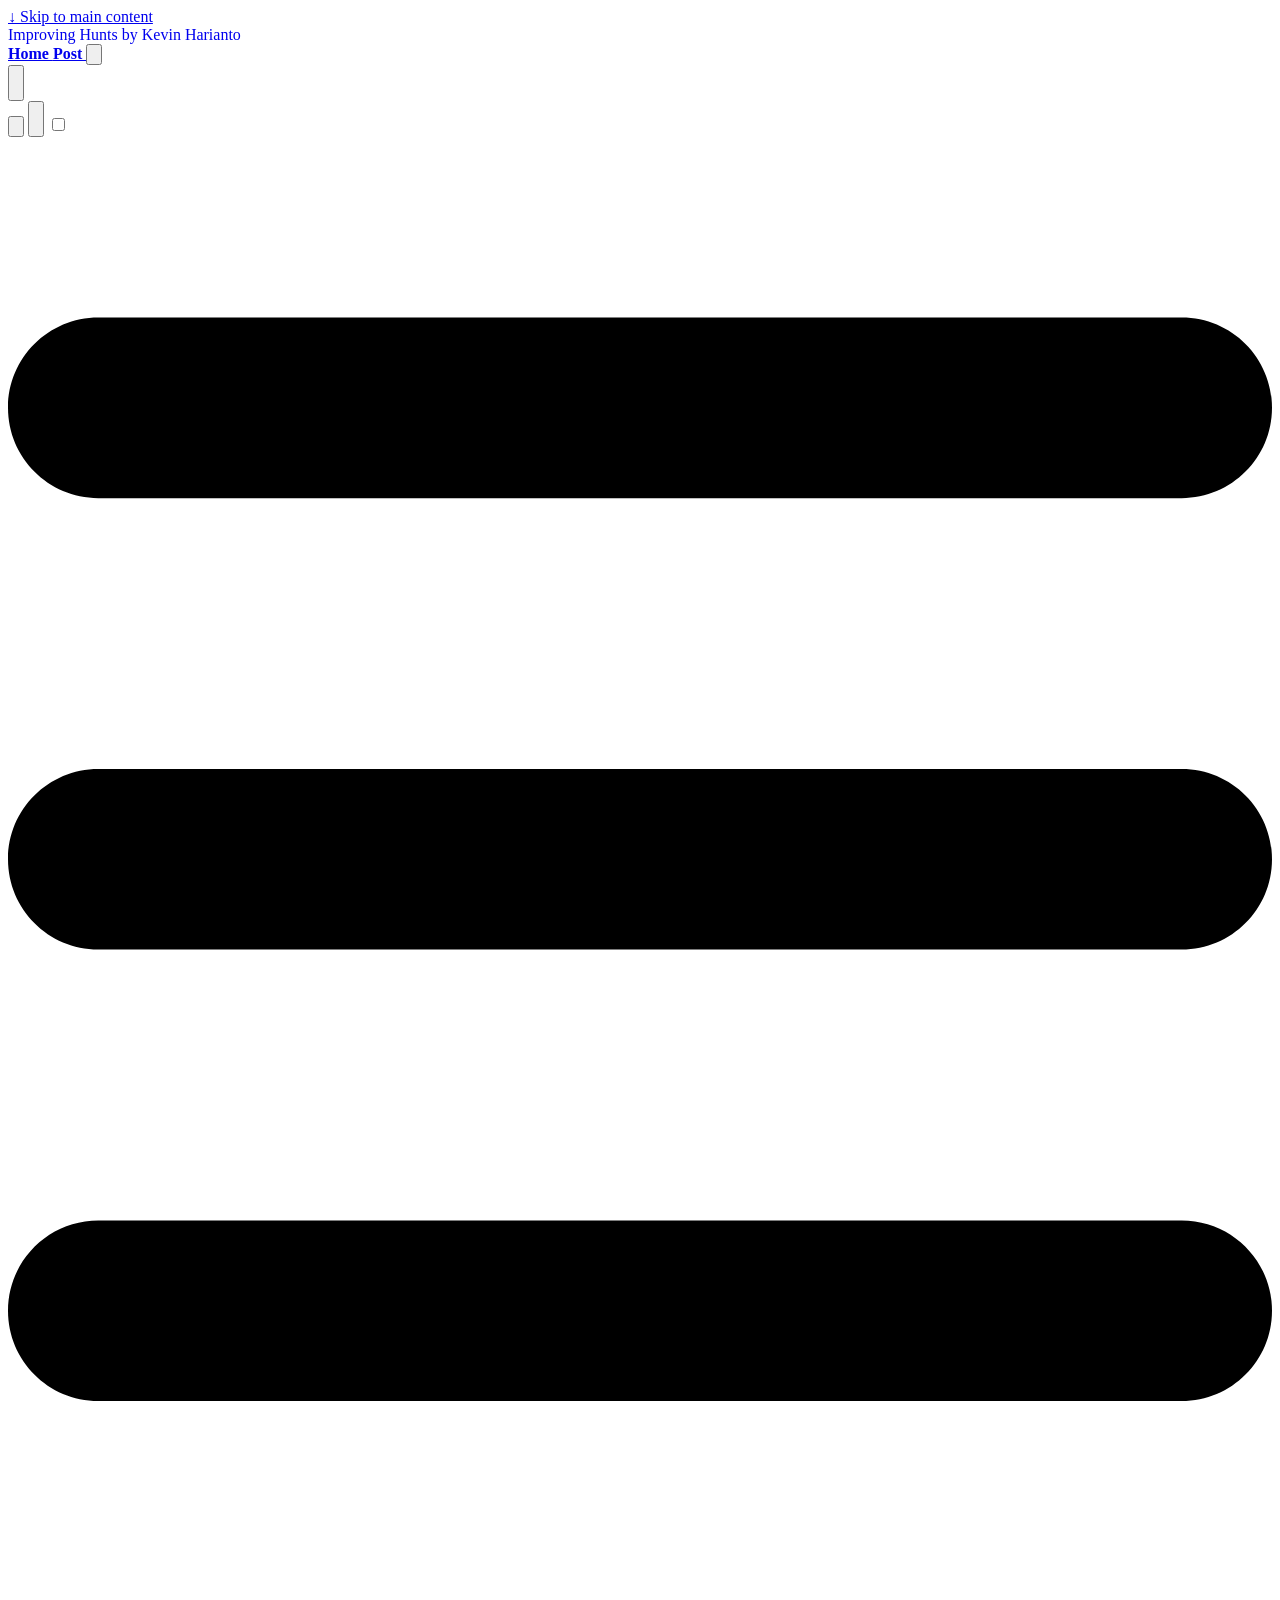
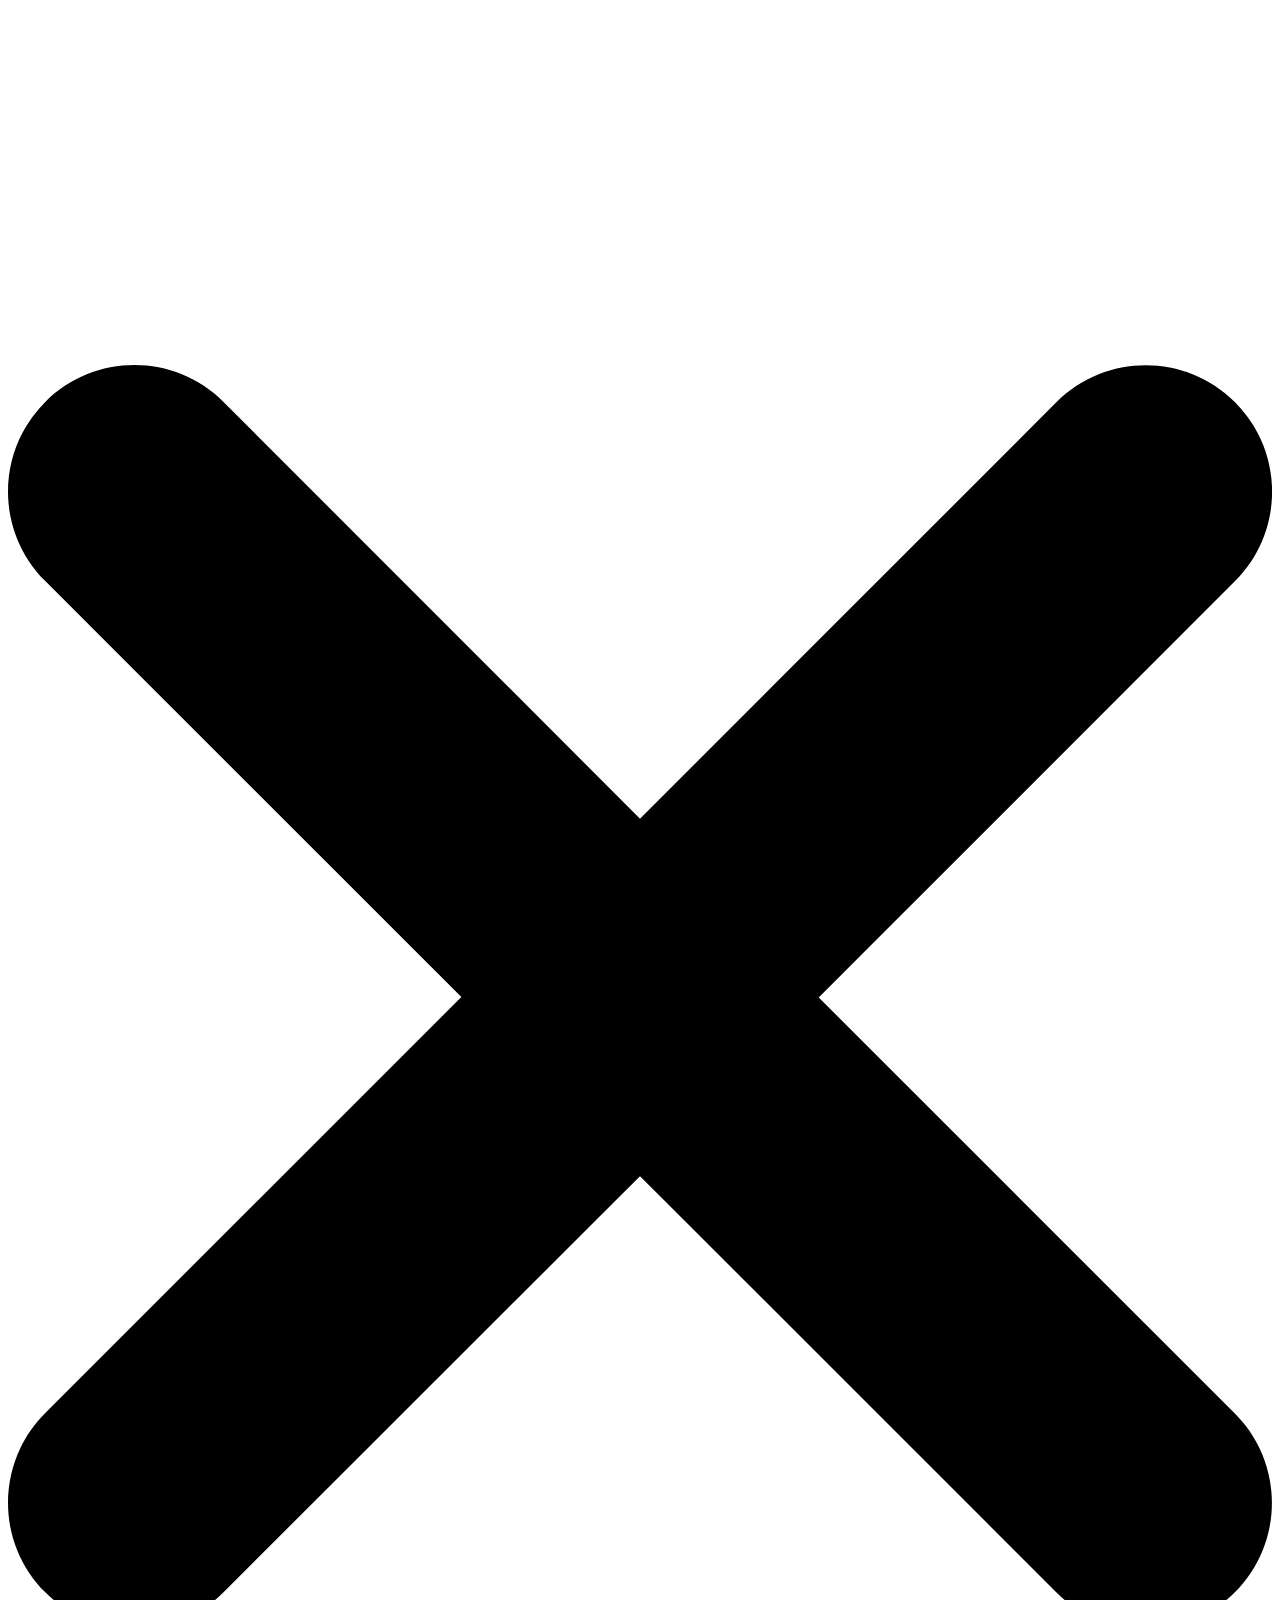
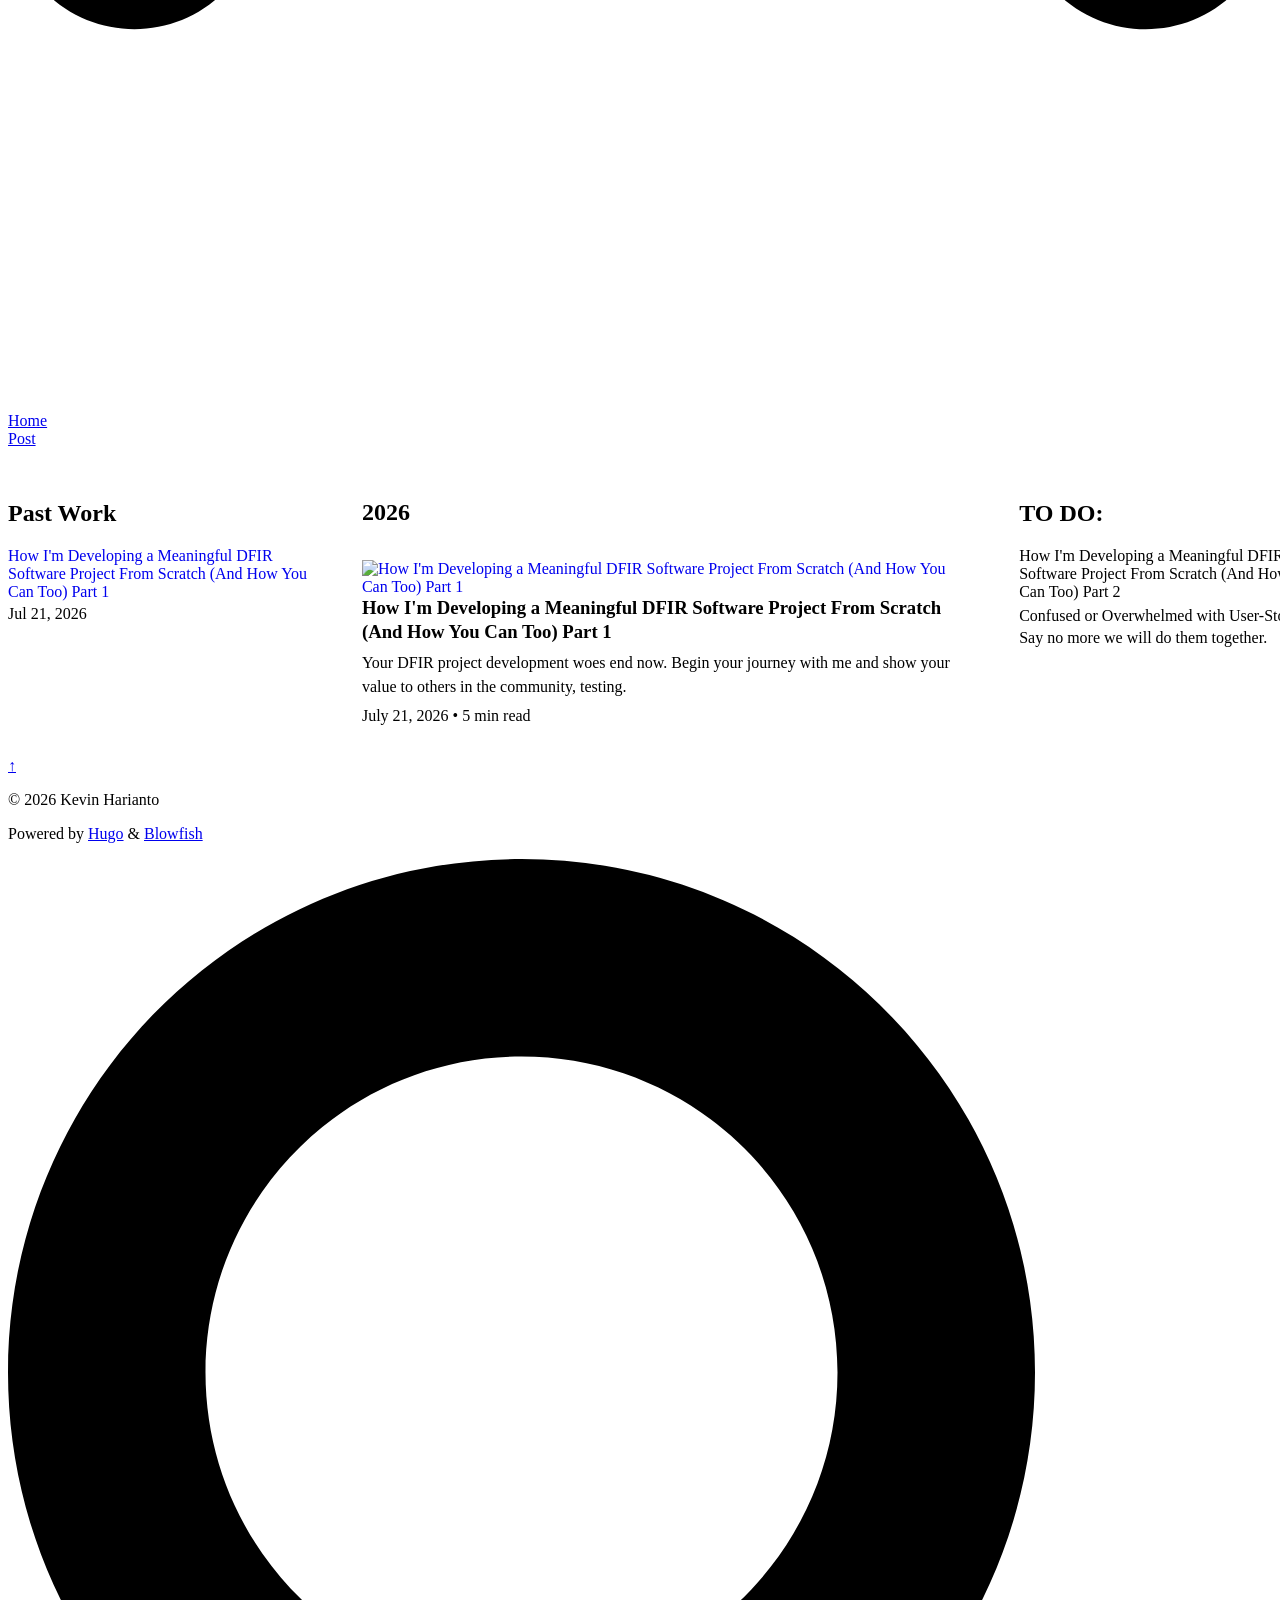
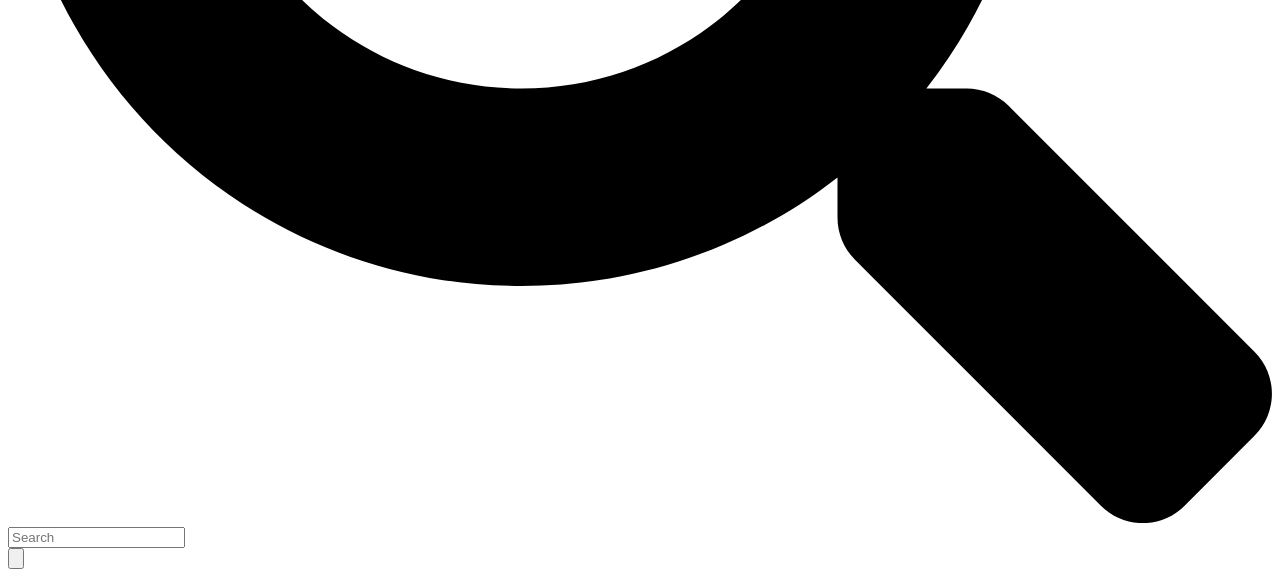
==== commit 29749fbd: "chore: regenerate HTML from markdown [skip ci]" ====
--- a/public/index.html
+++ b/public/index.html
@@ -9,7 +9,7 @@
 <button id=appearance-switcher-mobile type=button aria-label="Switch to dark appearance" title="Switch to dark appearance" class="flex items-center justify-center text-neutral-900 hover:text-primary-600 dark:text-neutral-200 dark:hover:text-primary-400"><div class=dark:hidden><span class="relative block icon"><svg viewBox="0 0 512 512"><path fill="currentColor" d="M32 256C32 132.2 132.3 32 255.8 32c11.36.0 29.7 1.668 40.9 3.746 9.616 1.777 11.75 14.63 3.279 19.44C245 86.5 211.2 144.6 211.2 207.8c0 109.7 99.71 193 208.3 172.3 9.561-1.805 16.28 9.324 10.11 16.95C387.9 448.6 324.8 480 255.8 480 132.1 480 32 379.6 32 256z"/></svg></span></div><div class="hidden dark:block"><span class="relative block icon"><svg viewBox="0 0 512 512"><path fill="currentColor" d="M256 159.1c-53.02.0-95.1 42.98-95.1 95.1s41.2 96.9 95.1 96.9 95.1-42.98 95.1-95.1S309 159.1 256 159.1zM509.3 347l-63.2-91.9 63.15-91.01c6.332-9.125 1.104-21.74-9.826-23.72l-109-19.7-19.7-109c-1.975-10.93-14.59-16.16-23.72-9.824L256 65.89 164.1 2.736c-9.125-6.332-21.74-1.107-23.72 9.824L121.6 121.6 12.56 141.3C1.633 143.2-3.596 155.9 2.736 164.1L65.89 256 2.74 347.01c-6.332 9.125-1.105 21.74 9.824 23.72l109 19.7 19.7 109c1.975 10.93 14.59 16.16 23.72 9.824L256 446.1l91.01 63.15c9.127 6.334 21.75 1.107 23.72-9.822l19.7-109 109-19.7C510.4 368.8 515.6 356.1 509.3 347zM256 383.1c-70.69.0-127.1-57.31-127.1-127.1.0-70.69 57.31-127.1 127.1-127.1S383.1 186.2 383.1 256c0 70.7-56.4 127.1-127.1 127.1z"/></svg></span></div></button>
 <input type=checkbox id=mobile-menu-toggle autocomplete=off class="hidden peer">
 <label for=mobile-menu-toggle class="flex items-center justify-center cursor-pointer bf-icon-color-hover"><span class="relative block icon"><svg viewBox="0 0 448 512"><path fill="currentColor" d="M0 96C0 78.33 14.33 64 32 64H416c17.7.0 32 14.33 32 32 0 17.7-14.3 32-32 32H32C14.33 128 0 113.7.0 96zM0 256c0-17.7 14.33-32 32-32H416c17.7.0 32 14.3 32 32s-14.3 32-32 32H32c-17.67.0-32-14.3-32-32zM416 448H32c-17.67.0-32-14.3-32-32s14.33-32 32-32H416c17.7.0 32 14.3 32 32s-14.3 32-32 32z"/></svg></span></label><div role=dialog aria-modal=true style=scrollbar-gutter:stable class="fixed inset-0 z-50 invisible overflow-y-auto px-6 py-20 opacity-0 transition-[opacity,visibility] duration-300 peer-checked:visible peer-checked:opacity-100 bg-neutral-50/97 dark:bg-neutral-900/99
-bf-scrollbar"><label for=mobile-menu-toggle class="fixed end-8 top-5 flex items-center justify-center z-50 h-12 w-12 cursor-pointer select-none rounded-full bf-icon-color-hover border bf-border-color bf-border-color-hover bg-neutral-50 dark:bg-neutral-900"><span class="relative block icon"><svg viewBox="0 0 320 512"><path fill="currentColor" d="M310.6 361.4c12.5 12.5 12.5 32.75.0 45.25C304.4 412.9 296.2 416 288 416s-16.38-3.125-22.62-9.375L160 301.3 54.63 406.6C48.38 412.9 40.19 416 32 416S15.63 412.9 9.375 406.6c-12.5-12.5-12.5-32.75.0-45.25l105.4-105.4L9.375 150.6c-12.5-12.5-12.5-32.75.0-45.25s32.75-12.5 45.25.0L160 210.8l105.4-105.4c12.5-12.5 32.75-12.5 45.25.0s12.5 32.75.0 45.25l-105.4 105.4L310.6 361.4z"/></svg></span></label><nav class="mx-auto max-w-md space-y-6"><div class=px-2><a href=https://kevinharianto.github.io/Improving-Hunts/ aria-label=Home class="flex items-center gap-4 group bf-icon-color-hover text-neutral-700 dark:text-neutral-200"><span title class="text-2xl font-bold tracking-tight">Home</span></a></div><div class=px-2><a href=https://kevinharianto.github.io/Improving-Hunts/posts/ aria-label=Post class="flex items-center gap-4 group bf-icon-color-hover text-neutral-700 dark:text-neutral-200"><span title class="text-2xl font-bold tracking-tight">Post</span></a></div></nav></div></div></div></div></div><div class="relative flex flex-col grow"><main id=main-content class=grow><div style="display:grid;grid-template-columns:24% 48% 24%;gap:4%;width:100%;margin-top:2rem;align-items:start"><aside><h2 class="text-xs font-bold uppercase tracking-wider text-neutral-500 dark:text-neutral-400 mb-4">Past Work</h2><div class=space-y-4><div class="border-b pb-2 dark:border-neutral-700"><a href=https://kevinharianto.github.io/Improving-Hunts/posts/how-im-developing-a-meaningful-dfir-software-project-from-scratch-and-how-you-can-too-part-1/ class="font-semibold hover:text-primary-500" style=text-decoration:none>How I'm Developing a Meaningful DFIR Software Project From Scratch (And How You Can Too) Part 1</a><p class="text-sm text-neutral-500" style=margin-top:.25rem>Jul 21, 2026</p></div></div></aside><main style=width:100%;max-width:100%><div><div class=mb-4 style=height:auto;display:flex;align-items:center><h2 class="text-2xl font-bold text-neutral-800 dark:text-neutral-200 m-0 p-0" style=line-height:1>2026</h2></div><div class=space-y-8 style=margin-top:1rem><article class="prose dark:prose-invert" style=margin-bottom:2rem;max-width:100%><a href=https://kevinharianto.github.io/Improving-Hunts/posts/how-im-developing-a-meaningful-dfir-software-project-from-scratch-and-how-you-can-too-part-1/ style=text-decoration:none><img src=https://kevinharianto.github.io/Improving-Hunts/images/Pasted%20image%2020260721031637.png alt="How I'm Developing a Meaningful DFIR Software Project From Scratch (And How You Can Too) Part 1" class="w-full rounded-lg object-cover mb-4" style=aspect-ratio:16/9></a><h3 class="text-xl md:text-2xl font-extrabold" style=margin-top:0;margin-bottom:.4rem;line-height:1.3><a href=https://kevinharianto.github.io/Improving-Hunts/posts/how-im-developing-a-meaningful-dfir-software-project-from-scratch-and-how-you-can-too-part-1/ class=hover:text-primary-500 style=text-decoration:none;color:inherit>How I'm Developing a Meaningful DFIR Software Project From Scratch (And How You Can Too) Part 1</a></h3><p class="text-sm md:text-base text-neutral-600 dark:text-neutral-400" style=margin-top:.25rem;margin-bottom:.5rem;line-height:1.5>Your DFIR project development woes end now. Begin your journey with me and show your value to others in the community. YOLO</p><div class="text-xs text-neutral-400 dark:text-neutral-500 space-x-2" style=margin-top:.5rem><span>July 21, 2026</span>
+bf-scrollbar"><label for=mobile-menu-toggle class="fixed end-8 top-5 flex items-center justify-center z-50 h-12 w-12 cursor-pointer select-none rounded-full bf-icon-color-hover border bf-border-color bf-border-color-hover bg-neutral-50 dark:bg-neutral-900"><span class="relative block icon"><svg viewBox="0 0 320 512"><path fill="currentColor" d="M310.6 361.4c12.5 12.5 12.5 32.75.0 45.25C304.4 412.9 296.2 416 288 416s-16.38-3.125-22.62-9.375L160 301.3 54.63 406.6C48.38 412.9 40.19 416 32 416S15.63 412.9 9.375 406.6c-12.5-12.5-12.5-32.75.0-45.25l105.4-105.4L9.375 150.6c-12.5-12.5-12.5-32.75.0-45.25s32.75-12.5 45.25.0L160 210.8l105.4-105.4c12.5-12.5 32.75-12.5 45.25.0s12.5 32.75.0 45.25l-105.4 105.4L310.6 361.4z"/></svg></span></label><nav class="mx-auto max-w-md space-y-6"><div class=px-2><a href=https://kevinharianto.github.io/Improving-Hunts/ aria-label=Home class="flex items-center gap-4 group bf-icon-color-hover text-neutral-700 dark:text-neutral-200"><span title class="text-2xl font-bold tracking-tight">Home</span></a></div><div class=px-2><a href=https://kevinharianto.github.io/Improving-Hunts/posts/ aria-label=Post class="flex items-center gap-4 group bf-icon-color-hover text-neutral-700 dark:text-neutral-200"><span title class="text-2xl font-bold tracking-tight">Post</span></a></div></nav></div></div></div></div></div><div class="relative flex flex-col grow"><main id=main-content class=grow><div style="display:grid;grid-template-columns:24% 48% 24%;gap:4%;width:100%;margin-top:2rem;align-items:start"><aside><h2 class="text-xs font-bold uppercase tracking-wider text-neutral-500 dark:text-neutral-400 mb-4">Past Work</h2><div class=space-y-4><div class="border-b pb-2 dark:border-neutral-700"><a href=https://kevinharianto.github.io/Improving-Hunts/posts/how-im-developing-a-meaningful-dfir-software-project-from-scratch-and-how-you-can-too-part-1/ class="font-semibold hover:text-primary-500" style=text-decoration:none>How I'm Developing a Meaningful DFIR Software Project From Scratch (And How You Can Too) Part 1</a><p class="text-sm text-neutral-500" style=margin-top:.25rem>Jul 21, 2026</p></div></div></aside><main style=width:100%;max-width:100%><div><div class=mb-4 style=height:auto;display:flex;align-items:center><h2 class="text-2xl font-bold text-neutral-800 dark:text-neutral-200 m-0 p-0" style=line-height:1>2026</h2></div><div class=space-y-8 style=margin-top:1rem><article class="prose dark:prose-invert" style=margin-bottom:2rem;max-width:100%><a href=https://kevinharianto.github.io/Improving-Hunts/posts/how-im-developing-a-meaningful-dfir-software-project-from-scratch-and-how-you-can-too-part-1/ style=text-decoration:none><img src=https://kevinharianto.github.io/Improving-Hunts/images/Pasted%20image%2020260721031637.png alt="How I'm Developing a Meaningful DFIR Software Project From Scratch (And How You Can Too) Part 1" class="w-full rounded-lg object-cover mb-4" style=aspect-ratio:16/9></a><h3 class="text-xl md:text-2xl font-extrabold" style=margin-top:0;margin-bottom:.4rem;line-height:1.3><a href=https://kevinharianto.github.io/Improving-Hunts/posts/how-im-developing-a-meaningful-dfir-software-project-from-scratch-and-how-you-can-too-part-1/ class=hover:text-primary-500 style=text-decoration:none;color:inherit>How I'm Developing a Meaningful DFIR Software Project From Scratch (And How You Can Too) Part 1</a></h3><p class="text-sm md:text-base text-neutral-600 dark:text-neutral-400" style=margin-top:.25rem;margin-bottom:.5rem;line-height:1.5>Your DFIR project development woes end now. Begin your journey with me and show your value to others in the community, testing.</p><div class="text-xs text-neutral-400 dark:text-neutral-500 space-x-2" style=margin-top:.5rem><span>July 21, 2026</span>
 <span>•</span>
 <span>5 min read</span></div></article></div></div></main><aside><h2 class="text-xs font-bold uppercase tracking-wider text-neutral-500 dark:text-neutral-400 mb-4">TO DO:</h2><div class=space-y-4><div class="border-b pb-2 dark:border-neutral-700"><span class="font-semibold text-neutral-800 dark:text-neutral-200 block">How I'm Developing a Meaningful DFIR Software Project From Scratch (And How You Can Too) Part 2</span><p class="text-xs text-neutral-500 dark:text-neutral-400" style=margin-top:.25rem;margin-bottom:.25rem;line-height:1.4>Confused or Overwhelmed with User-Stories? Say no more we will do them together.</p></div></div></aside></div><div id=scroll-to-top class="fixed bottom-6 end-6 z-50 transform translate-y-4 opacity-0 duration-200"><a href=#the-top class="pointer-events-auto flex h-12 w-12 items-center justify-center rounded-full bg-neutral/50 text-xl text-neutral-700 hover:text-primary-600 dark:bg-neutral-800/50 dark:text-neutral dark:hover:text-primary-400" aria-label="Scroll to top" title="Scroll to top">&uarr;</a></div></main><footer id=site-footer class="py-10 print:hidden"><div class="flex items-center justify-between"><p class="text-sm text-neutral-500 dark:text-neutral-400">&copy;
 2026
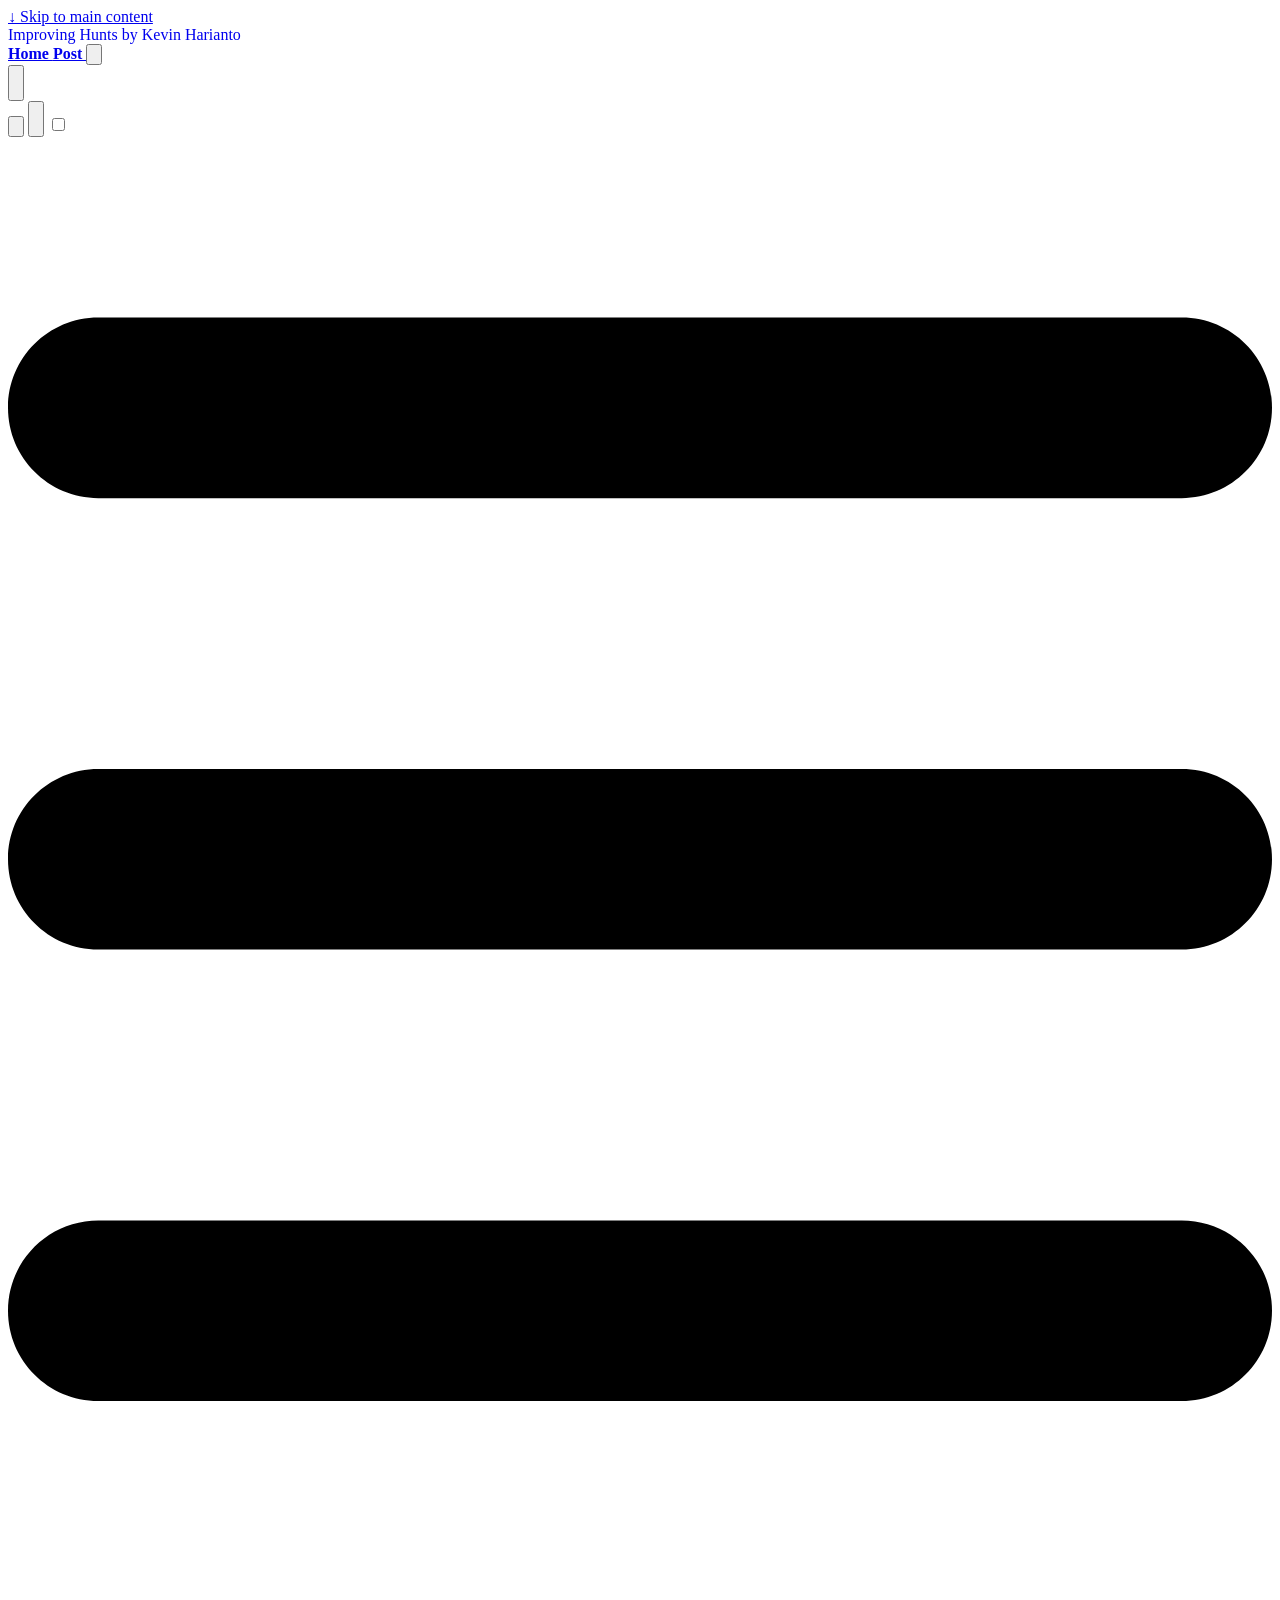
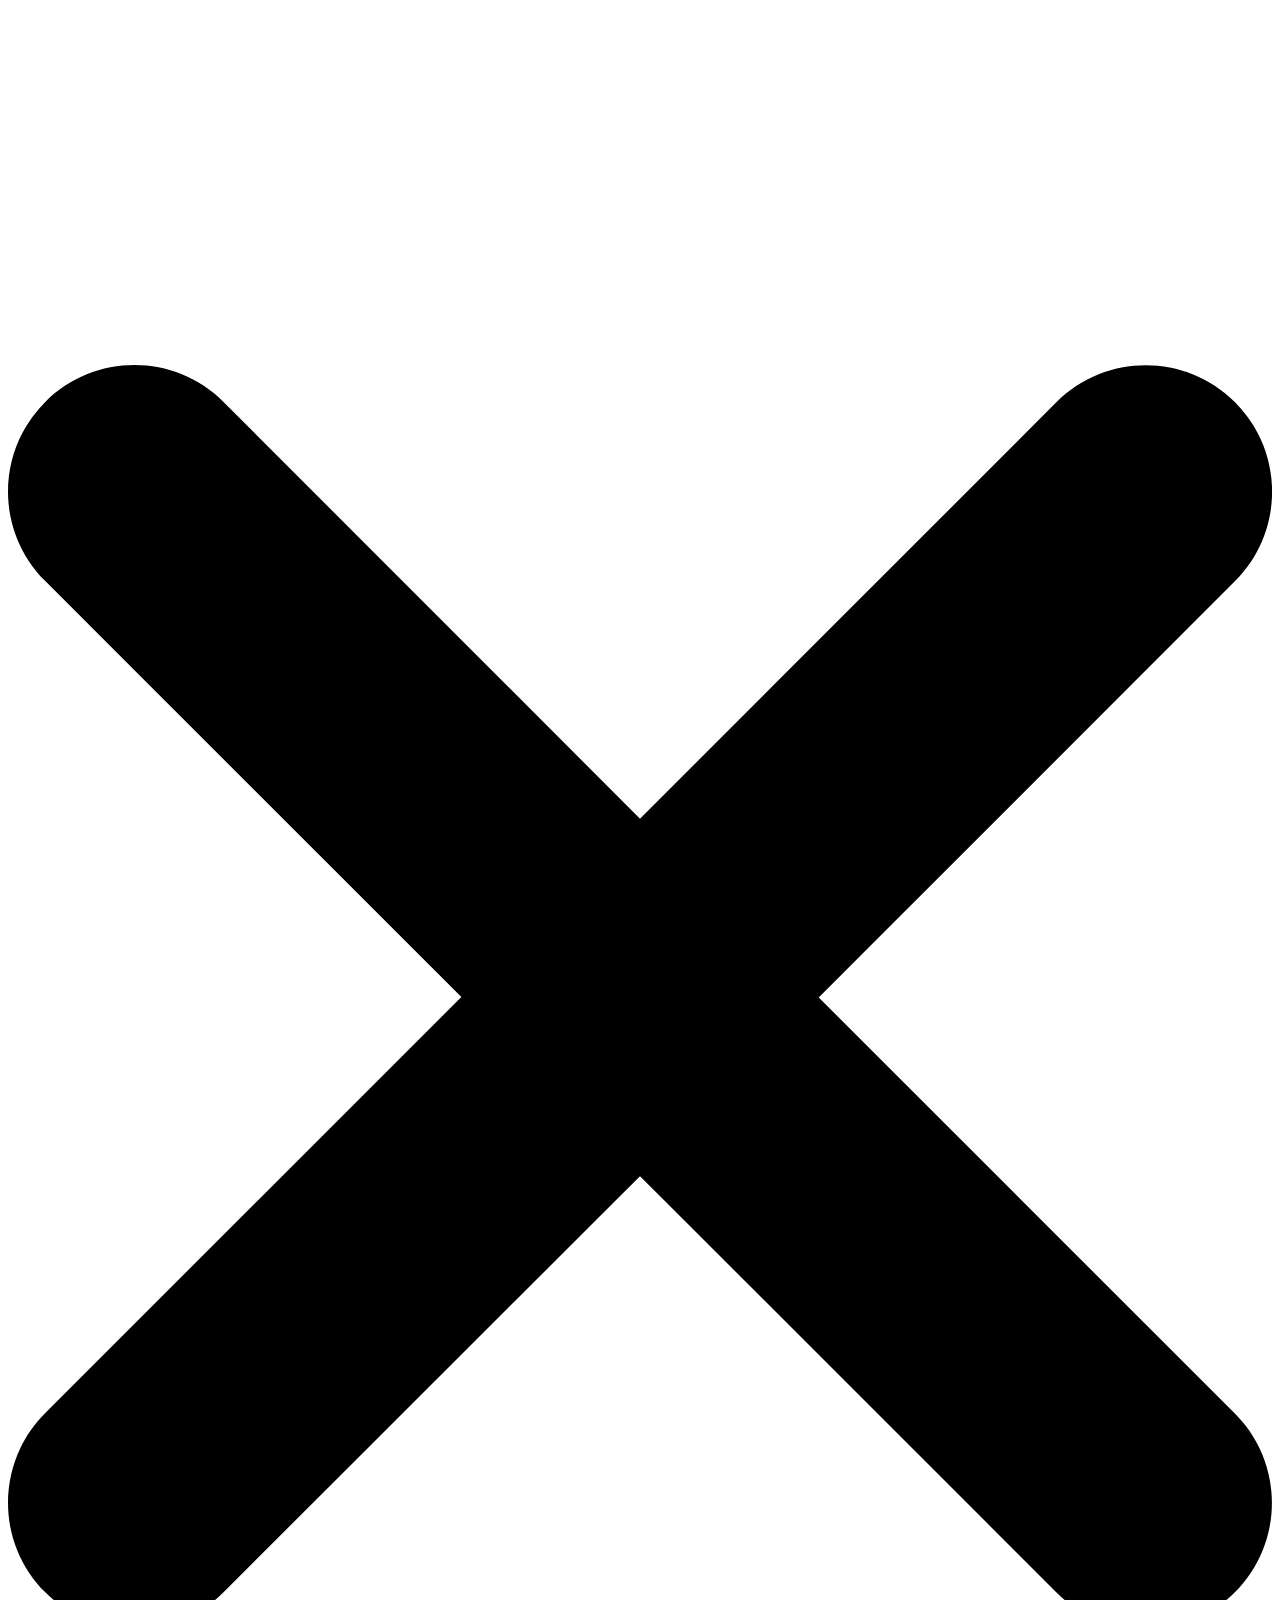
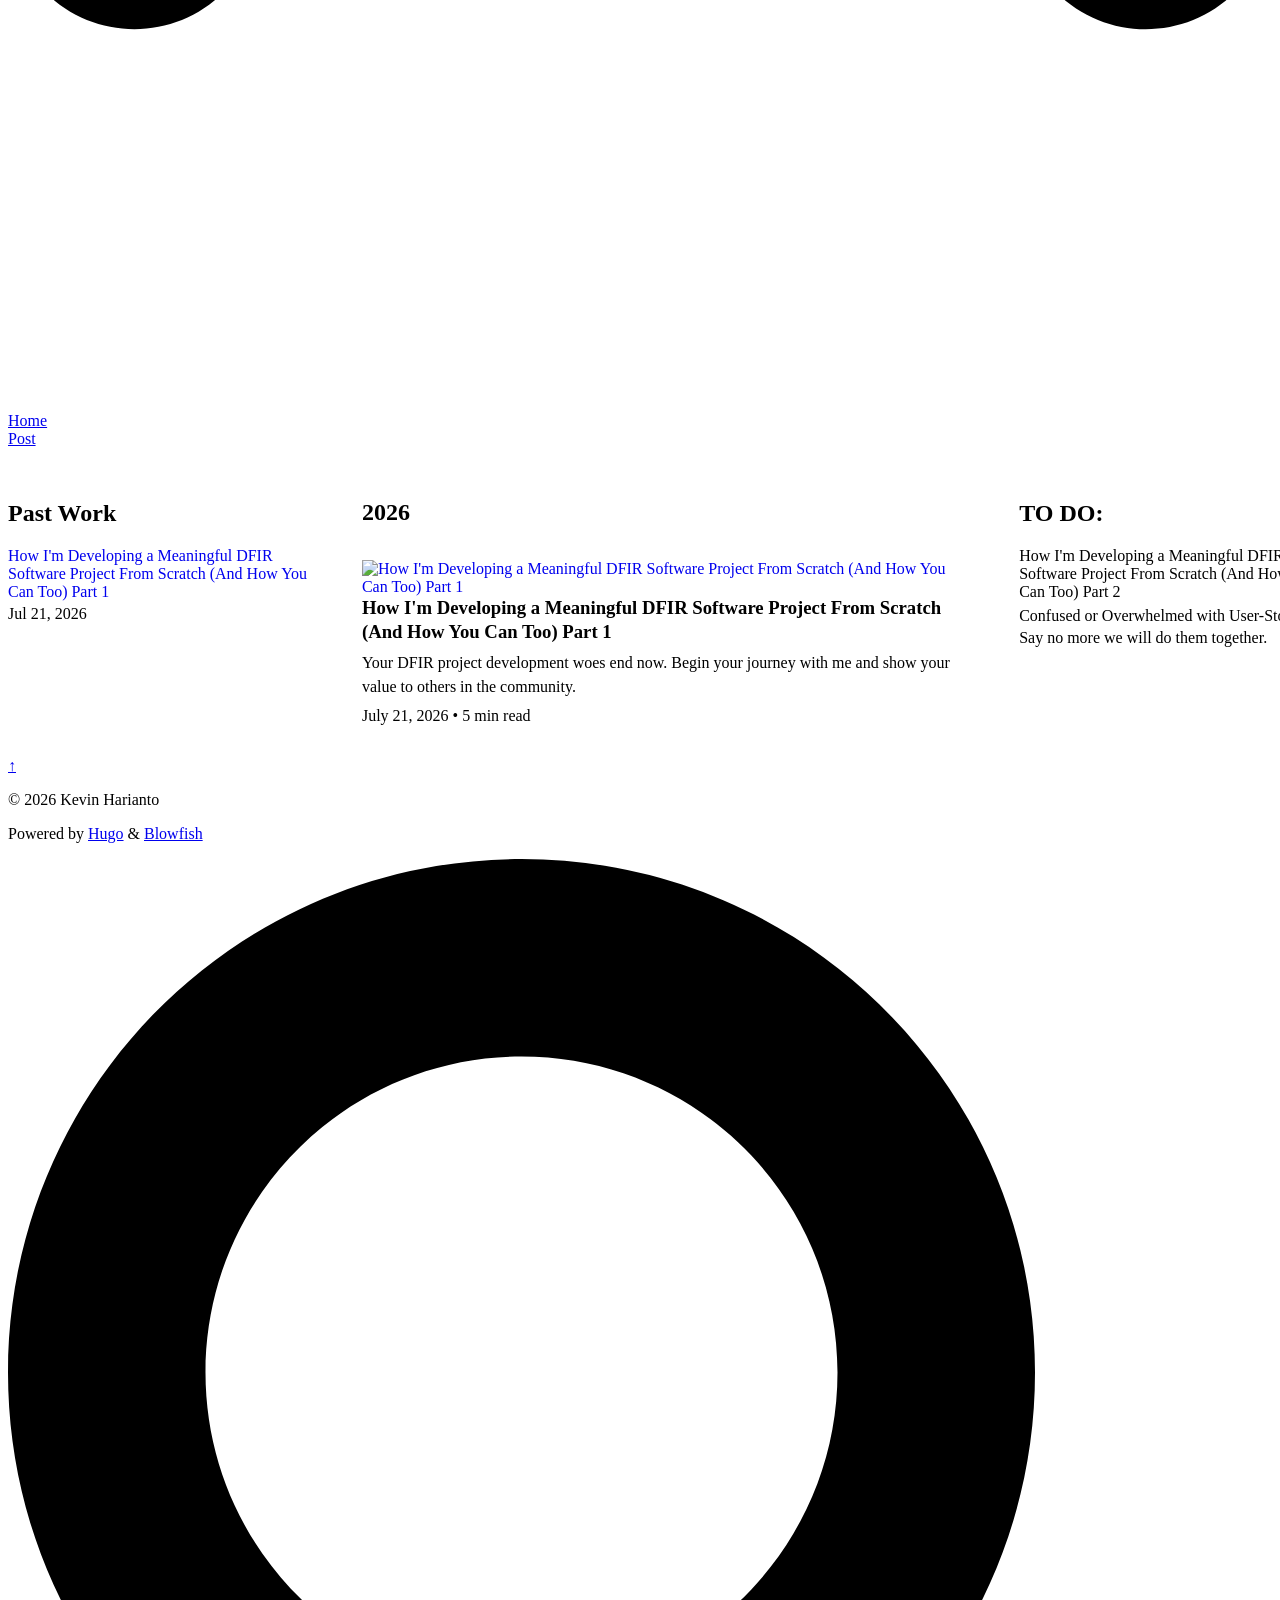
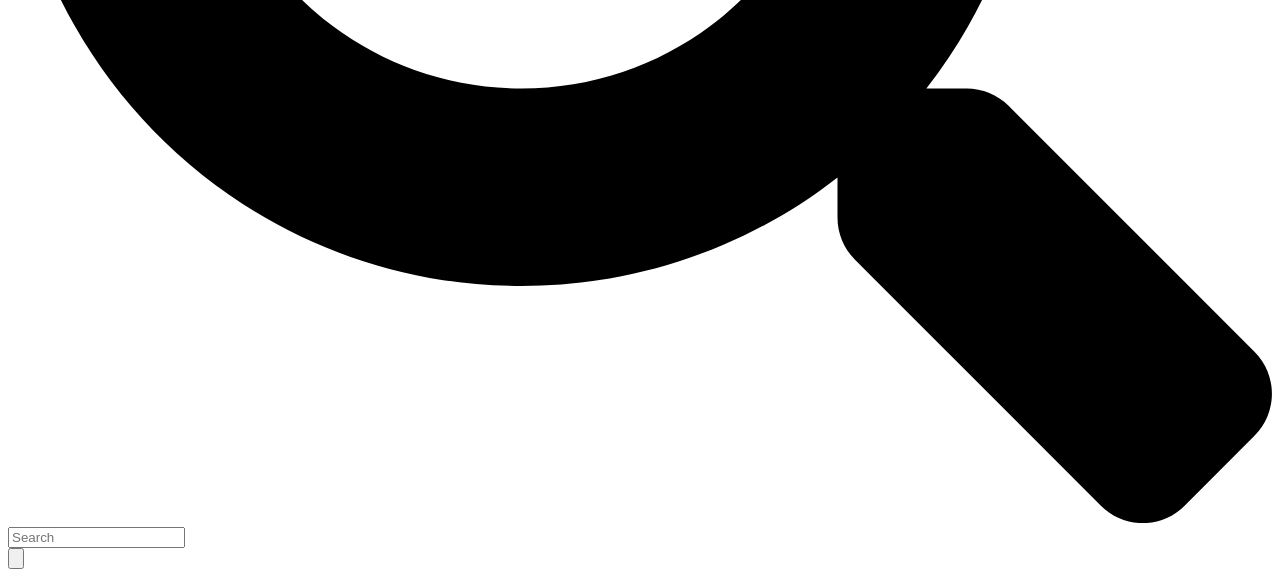
==== commit 584ee808: "chore: regenerate HTML from markdown [skip ci]" ====
--- a/public/index.html
+++ b/public/index.html
@@ -9,7 +9,7 @@
 <button id=appearance-switcher-mobile type=button aria-label="Switch to dark appearance" title="Switch to dark appearance" class="flex items-center justify-center text-neutral-900 hover:text-primary-600 dark:text-neutral-200 dark:hover:text-primary-400"><div class=dark:hidden><span class="relative block icon"><svg viewBox="0 0 512 512"><path fill="currentColor" d="M32 256C32 132.2 132.3 32 255.8 32c11.36.0 29.7 1.668 40.9 3.746 9.616 1.777 11.75 14.63 3.279 19.44C245 86.5 211.2 144.6 211.2 207.8c0 109.7 99.71 193 208.3 172.3 9.561-1.805 16.28 9.324 10.11 16.95C387.9 448.6 324.8 480 255.8 480 132.1 480 32 379.6 32 256z"/></svg></span></div><div class="hidden dark:block"><span class="relative block icon"><svg viewBox="0 0 512 512"><path fill="currentColor" d="M256 159.1c-53.02.0-95.1 42.98-95.1 95.1s41.2 96.9 95.1 96.9 95.1-42.98 95.1-95.1S309 159.1 256 159.1zM509.3 347l-63.2-91.9 63.15-91.01c6.332-9.125 1.104-21.74-9.826-23.72l-109-19.7-19.7-109c-1.975-10.93-14.59-16.16-23.72-9.824L256 65.89 164.1 2.736c-9.125-6.332-21.74-1.107-23.72 9.824L121.6 121.6 12.56 141.3C1.633 143.2-3.596 155.9 2.736 164.1L65.89 256 2.74 347.01c-6.332 9.125-1.105 21.74 9.824 23.72l109 19.7 19.7 109c1.975 10.93 14.59 16.16 23.72 9.824L256 446.1l91.01 63.15c9.127 6.334 21.75 1.107 23.72-9.822l19.7-109 109-19.7C510.4 368.8 515.6 356.1 509.3 347zM256 383.1c-70.69.0-127.1-57.31-127.1-127.1.0-70.69 57.31-127.1 127.1-127.1S383.1 186.2 383.1 256c0 70.7-56.4 127.1-127.1 127.1z"/></svg></span></div></button>
 <input type=checkbox id=mobile-menu-toggle autocomplete=off class="hidden peer">
 <label for=mobile-menu-toggle class="flex items-center justify-center cursor-pointer bf-icon-color-hover"><span class="relative block icon"><svg viewBox="0 0 448 512"><path fill="currentColor" d="M0 96C0 78.33 14.33 64 32 64H416c17.7.0 32 14.33 32 32 0 17.7-14.3 32-32 32H32C14.33 128 0 113.7.0 96zM0 256c0-17.7 14.33-32 32-32H416c17.7.0 32 14.3 32 32s-14.3 32-32 32H32c-17.67.0-32-14.3-32-32zM416 448H32c-17.67.0-32-14.3-32-32s14.33-32 32-32H416c17.7.0 32 14.3 32 32s-14.3 32-32 32z"/></svg></span></label><div role=dialog aria-modal=true style=scrollbar-gutter:stable class="fixed inset-0 z-50 invisible overflow-y-auto px-6 py-20 opacity-0 transition-[opacity,visibility] duration-300 peer-checked:visible peer-checked:opacity-100 bg-neutral-50/97 dark:bg-neutral-900/99
-bf-scrollbar"><label for=mobile-menu-toggle class="fixed end-8 top-5 flex items-center justify-center z-50 h-12 w-12 cursor-pointer select-none rounded-full bf-icon-color-hover border bf-border-color bf-border-color-hover bg-neutral-50 dark:bg-neutral-900"><span class="relative block icon"><svg viewBox="0 0 320 512"><path fill="currentColor" d="M310.6 361.4c12.5 12.5 12.5 32.75.0 45.25C304.4 412.9 296.2 416 288 416s-16.38-3.125-22.62-9.375L160 301.3 54.63 406.6C48.38 412.9 40.19 416 32 416S15.63 412.9 9.375 406.6c-12.5-12.5-12.5-32.75.0-45.25l105.4-105.4L9.375 150.6c-12.5-12.5-12.5-32.75.0-45.25s32.75-12.5 45.25.0L160 210.8l105.4-105.4c12.5-12.5 32.75-12.5 45.25.0s12.5 32.75.0 45.25l-105.4 105.4L310.6 361.4z"/></svg></span></label><nav class="mx-auto max-w-md space-y-6"><div class=px-2><a href=https://kevinharianto.github.io/Improving-Hunts/ aria-label=Home class="flex items-center gap-4 group bf-icon-color-hover text-neutral-700 dark:text-neutral-200"><span title class="text-2xl font-bold tracking-tight">Home</span></a></div><div class=px-2><a href=https://kevinharianto.github.io/Improving-Hunts/posts/ aria-label=Post class="flex items-center gap-4 group bf-icon-color-hover text-neutral-700 dark:text-neutral-200"><span title class="text-2xl font-bold tracking-tight">Post</span></a></div></nav></div></div></div></div></div><div class="relative flex flex-col grow"><main id=main-content class=grow><div style="display:grid;grid-template-columns:24% 48% 24%;gap:4%;width:100%;margin-top:2rem;align-items:start"><aside><h2 class="text-xs font-bold uppercase tracking-wider text-neutral-500 dark:text-neutral-400 mb-4">Past Work</h2><div class=space-y-4><div class="border-b pb-2 dark:border-neutral-700"><a href=https://kevinharianto.github.io/Improving-Hunts/posts/how-im-developing-a-meaningful-dfir-software-project-from-scratch-and-how-you-can-too-part-1/ class="font-semibold hover:text-primary-500" style=text-decoration:none>How I'm Developing a Meaningful DFIR Software Project From Scratch (And How You Can Too) Part 1</a><p class="text-sm text-neutral-500" style=margin-top:.25rem>Jul 21, 2026</p></div></div></aside><main style=width:100%;max-width:100%><div><div class=mb-4 style=height:auto;display:flex;align-items:center><h2 class="text-2xl font-bold text-neutral-800 dark:text-neutral-200 m-0 p-0" style=line-height:1>2026</h2></div><div class=space-y-8 style=margin-top:1rem><article class="prose dark:prose-invert" style=margin-bottom:2rem;max-width:100%><a href=https://kevinharianto.github.io/Improving-Hunts/posts/how-im-developing-a-meaningful-dfir-software-project-from-scratch-and-how-you-can-too-part-1/ style=text-decoration:none><img src=https://kevinharianto.github.io/Improving-Hunts/images/Pasted%20image%2020260721031637.png alt="How I'm Developing a Meaningful DFIR Software Project From Scratch (And How You Can Too) Part 1" class="w-full rounded-lg object-cover mb-4" style=aspect-ratio:16/9></a><h3 class="text-xl md:text-2xl font-extrabold" style=margin-top:0;margin-bottom:.4rem;line-height:1.3><a href=https://kevinharianto.github.io/Improving-Hunts/posts/how-im-developing-a-meaningful-dfir-software-project-from-scratch-and-how-you-can-too-part-1/ class=hover:text-primary-500 style=text-decoration:none;color:inherit>How I'm Developing a Meaningful DFIR Software Project From Scratch (And How You Can Too) Part 1</a></h3><p class="text-sm md:text-base text-neutral-600 dark:text-neutral-400" style=margin-top:.25rem;margin-bottom:.5rem;line-height:1.5>Your DFIR project development woes end now. Begin your journey with me and show your value to others in the community, testing.</p><div class="text-xs text-neutral-400 dark:text-neutral-500 space-x-2" style=margin-top:.5rem><span>July 21, 2026</span>
+bf-scrollbar"><label for=mobile-menu-toggle class="fixed end-8 top-5 flex items-center justify-center z-50 h-12 w-12 cursor-pointer select-none rounded-full bf-icon-color-hover border bf-border-color bf-border-color-hover bg-neutral-50 dark:bg-neutral-900"><span class="relative block icon"><svg viewBox="0 0 320 512"><path fill="currentColor" d="M310.6 361.4c12.5 12.5 12.5 32.75.0 45.25C304.4 412.9 296.2 416 288 416s-16.38-3.125-22.62-9.375L160 301.3 54.63 406.6C48.38 412.9 40.19 416 32 416S15.63 412.9 9.375 406.6c-12.5-12.5-12.5-32.75.0-45.25l105.4-105.4L9.375 150.6c-12.5-12.5-12.5-32.75.0-45.25s32.75-12.5 45.25.0L160 210.8l105.4-105.4c12.5-12.5 32.75-12.5 45.25.0s12.5 32.75.0 45.25l-105.4 105.4L310.6 361.4z"/></svg></span></label><nav class="mx-auto max-w-md space-y-6"><div class=px-2><a href=https://kevinharianto.github.io/Improving-Hunts/ aria-label=Home class="flex items-center gap-4 group bf-icon-color-hover text-neutral-700 dark:text-neutral-200"><span title class="text-2xl font-bold tracking-tight">Home</span></a></div><div class=px-2><a href=https://kevinharianto.github.io/Improving-Hunts/posts/ aria-label=Post class="flex items-center gap-4 group bf-icon-color-hover text-neutral-700 dark:text-neutral-200"><span title class="text-2xl font-bold tracking-tight">Post</span></a></div></nav></div></div></div></div></div><div class="relative flex flex-col grow"><main id=main-content class=grow><div style="display:grid;grid-template-columns:24% 48% 24%;gap:4%;width:100%;margin-top:2rem;align-items:start"><aside><h2 class="text-xs font-bold uppercase tracking-wider text-neutral-500 dark:text-neutral-400 mb-4">Past Work</h2><div class=space-y-4><div class="border-b pb-2 dark:border-neutral-700"><a href=https://kevinharianto.github.io/Improving-Hunts/posts/how-im-developing-a-meaningful-dfir-software-project-from-scratch-and-how-you-can-too-part-1/ class="font-semibold hover:text-primary-500" style=text-decoration:none>How I'm Developing a Meaningful DFIR Software Project From Scratch (And How You Can Too) Part 1</a><p class="text-sm text-neutral-500" style=margin-top:.25rem>Jul 21, 2026</p></div></div></aside><main style=width:100%;max-width:100%><div><div class=mb-4 style=height:auto;display:flex;align-items:center><h2 class="text-2xl font-bold text-neutral-800 dark:text-neutral-200 m-0 p-0" style=line-height:1>2026</h2></div><div class=space-y-8 style=margin-top:1rem><article class="prose dark:prose-invert" style=margin-bottom:2rem;max-width:100%><a href=https://kevinharianto.github.io/Improving-Hunts/posts/how-im-developing-a-meaningful-dfir-software-project-from-scratch-and-how-you-can-too-part-1/ style=text-decoration:none><img src=https://kevinharianto.github.io/Improving-Hunts/images/Pasted%20image%2020260721031637.png alt="How I'm Developing a Meaningful DFIR Software Project From Scratch (And How You Can Too) Part 1" class="w-full rounded-lg object-cover mb-4" style=aspect-ratio:16/9></a><h3 class="text-xl md:text-2xl font-extrabold" style=margin-top:0;margin-bottom:.4rem;line-height:1.3><a href=https://kevinharianto.github.io/Improving-Hunts/posts/how-im-developing-a-meaningful-dfir-software-project-from-scratch-and-how-you-can-too-part-1/ class=hover:text-primary-500 style=text-decoration:none;color:inherit>How I'm Developing a Meaningful DFIR Software Project From Scratch (And How You Can Too) Part 1</a></h3><p class="text-sm md:text-base text-neutral-600 dark:text-neutral-400" style=margin-top:.25rem;margin-bottom:.5rem;line-height:1.5>Your DFIR project development woes end now. Begin your journey with me and show your value to others in the community.</p><div class="text-xs text-neutral-400 dark:text-neutral-500 space-x-2" style=margin-top:.5rem><span>July 21, 2026</span>
 <span>•</span>
 <span>5 min read</span></div></article></div></div></main><aside><h2 class="text-xs font-bold uppercase tracking-wider text-neutral-500 dark:text-neutral-400 mb-4">TO DO:</h2><div class=space-y-4><div class="border-b pb-2 dark:border-neutral-700"><span class="font-semibold text-neutral-800 dark:text-neutral-200 block">How I'm Developing a Meaningful DFIR Software Project From Scratch (And How You Can Too) Part 2</span><p class="text-xs text-neutral-500 dark:text-neutral-400" style=margin-top:.25rem;margin-bottom:.25rem;line-height:1.4>Confused or Overwhelmed with User-Stories? Say no more we will do them together.</p></div></div></aside></div><div id=scroll-to-top class="fixed bottom-6 end-6 z-50 transform translate-y-4 opacity-0 duration-200"><a href=#the-top class="pointer-events-auto flex h-12 w-12 items-center justify-center rounded-full bg-neutral/50 text-xl text-neutral-700 hover:text-primary-600 dark:bg-neutral-800/50 dark:text-neutral dark:hover:text-primary-400" aria-label="Scroll to top" title="Scroll to top">&uarr;</a></div></main><footer id=site-footer class="py-10 print:hidden"><div class="flex items-center justify-between"><p class="text-sm text-neutral-500 dark:text-neutral-400">&copy;
 2026
